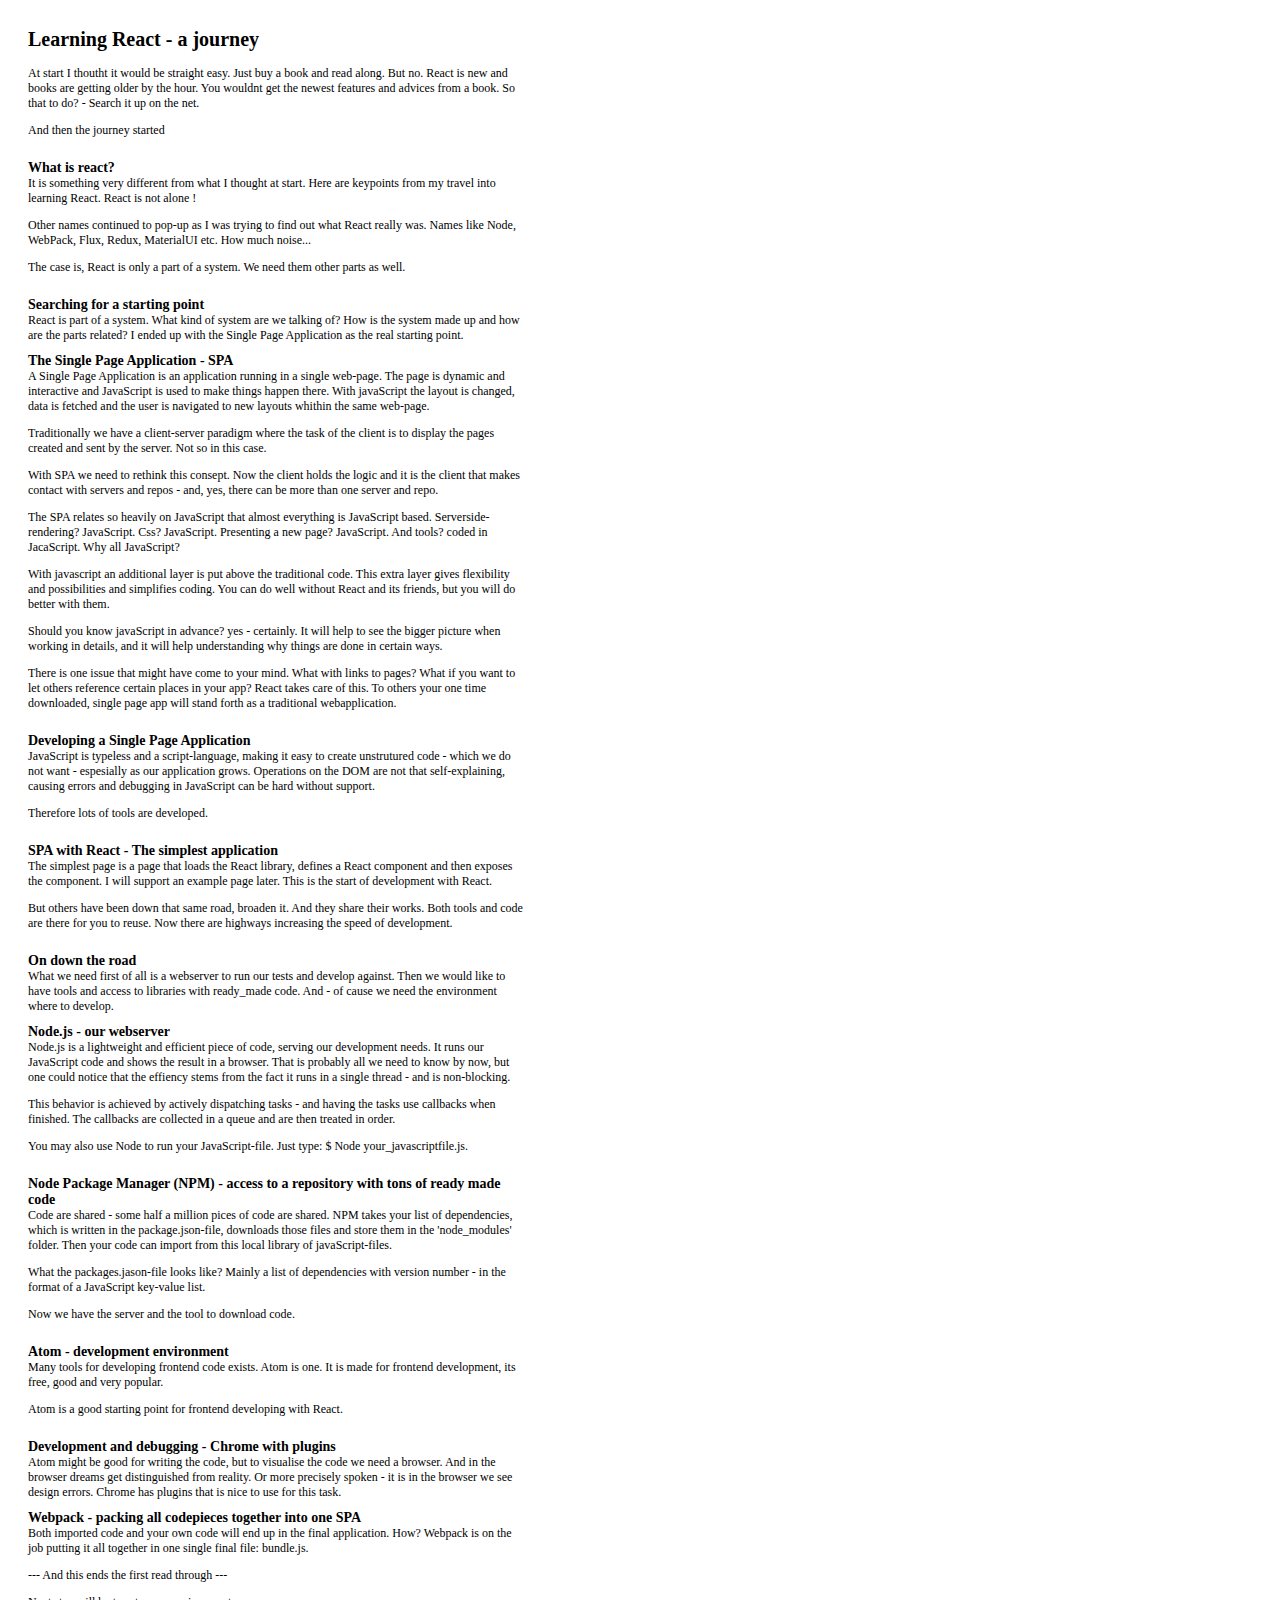
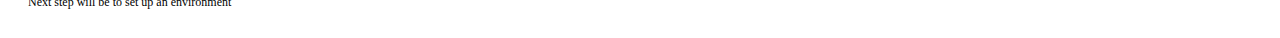
==== index.html @ 0d594d48 "Update index.html" ====
<html>
  <head>
    <link rel="stylesheet" href="site.css">
  </head>
  <body>
<div class="header">Learning React - a journey</div>

At start I thoutht it would be straight easy. Just buy a book and read along. But no. React is new and books are getting older by the hour. You wouldnt get the newest features and advices from a book. So that to do? - Search it up on the net.
<p/>
And then the journey started
<div class="title">What is react?</div>

It is something very different from what I thought at start. Here are keypoints from my travel into learning React.
React is not alone !
<p/>
Other names continued to pop-up as I was trying to find out what React really was. Names like Node, WebPack, Flux, Redux, MaterialUI etc. How much noise...
<p/>
The case is, React is only a part of a system. We need them other parts as well.
<div class="title">Searching for a starting point</div>

React is part of a system. What kind of system are we talking of? How is the system made up and how are the parts related? I ended up with the Single Page Application as the real starting point.
<div class="title">The Single Page Application - SPA</div>

A Single Page Application is an application running in a single web-page. 
    The page is dynamic and interactive and JavaScript is used to make things happen there. 
    With javaScript the layout is changed, data is fetched and the user is navigated to new layouts whithin the same web-page.
<p/>
Traditionally we have a client-server paradigm where the task of the client is to display the pages created and sent by the server. Not so in this case.
<p/>
With SPA we need to rethink this consept. Now the client holds the logic and it is the client that makes contact with servers and repos - and, yes, there can be more than one server and repo.
<p/>
The SPA relates so heavily on JavaScript that almost everything is JavaScript based. Serverside-rendering? JavaScript. Css? JavaScript. Presenting a new page? JavaScript. And tools? coded in JacaScript. Why all JavaScript?
<p/>
With javascript an additional layer is put above the traditional code. This extra layer gives flexibility and possibilities and simplifies coding. You can do well without React and its friends, but you will do better with them.
<p/>
Should you know javaScript in advance? yes - certainly. It will help to see the bigger picture when working in details, and it will help understanding why things are done in certain ways.
<p/>
There is one issue that might have come to your mind. What with links to pages? What if you want to let others reference certain places in your app? React takes care of this. To others your one time downloaded, single page app will stand forth as a traditional webapplication.
<div class="title">Developing a Single Page Application</div>

JavaScript is typeless and a script-language, making it easy to create unstrutured code - which we do not want - espesially as our application grows. Operations on the DOM are not that self-explaining, causing errors and debugging in JavaScript can be hard without support.
<p/>
Therefore lots of tools are developed.
    
<div class="title">SPA with React - The simplest application</div>
The simplest page is a page that loads the React library, defines a React component and then exposes the component. 
    I will support an example page later. This is the start of development with React.
<p/>
But others have been down that same road, broaden it. And they share their works. 
    Both tools and code are there for you to reuse. Now there are highways increasing the speed of development.
  
<div class="title">On down the road</div>
What we need first of all is a webserver to run our tests and develop against. 
    Then we would like to have tools and access to libraries with ready_made code. 
    And - of cause we need the environment where to develop.

<div class="title">Node.js - our webserver</div>
Node.js is a lightweight and efficient piece of code, serving our development needs. 
    It runs our JavaScript code and shows the result in a browser. That is probably all we need to know by now, 
    but one could notice that the effiency stems from the fact it runs in a single thread - and is non-blocking. 
    <p/>
    This behavior is achieved by actively dispatching tasks - and having the tasks use callbacks when finished. 
    The callbacks are collected in a queue and are then treated in order. 
    <p/>
    You may also use Node to run your JavaScript-file. Just type: $ Node your_javascriptfile.js.

<div class="title">Node Package Manager (NPM) - access to a repository with tons of ready made code</div>
Code are shared - some half a million pices of code are shared. 
    NPM takes your list of dependencies, which is written in the package.json-file, downloads those files and store them in the 'node_modules' folder. Then your code can import from this local library of javaScript-files.
<p/>
What the packages.jason-file looks like? Mainly a list of dependencies with version number - in the format of a JavaScript key-value list.
<p/>
Now we have the server and the tool to download code.

<div class="title">Atom - development environment</div>
Many tools for developing frontend code exists. Atom is one. It is made for frontend development, its free, good and very popular.
<p/>
Atom is a good starting point for frontend developing with React.
    
<div class="title">Development and debugging - Chrome with plugins</div>
Atom might be good for writing the code, but to visualise the code we need a browser. 
    And in the browser dreams get distinguished from reality. 
    Or more precisely spoken - it is in the browser we see design errors. Chrome has plugins that is nice to use for this task.

<div class="title">Webpack - packing all codepieces together into one SPA</div>
Both imported code and your own code will end up in the final application. How? Webpack is on the job putting it all together in one single final file: bundle.js.
<p/>
--- And this ends the first read through ---
<p/>
Next step will be to set up an environment
---- site.css ----
body {
  padding: 20px;
  font-family: "verdana";
  font-size: 12px;
  width: 500px;
}
.header{
  padding-bottom: 15px;
  font-size: 20px;
  font-weight:bold;
}

.title{
  padding-top: 10px;
  font-size: 14px;
  font-weight:bold;
}
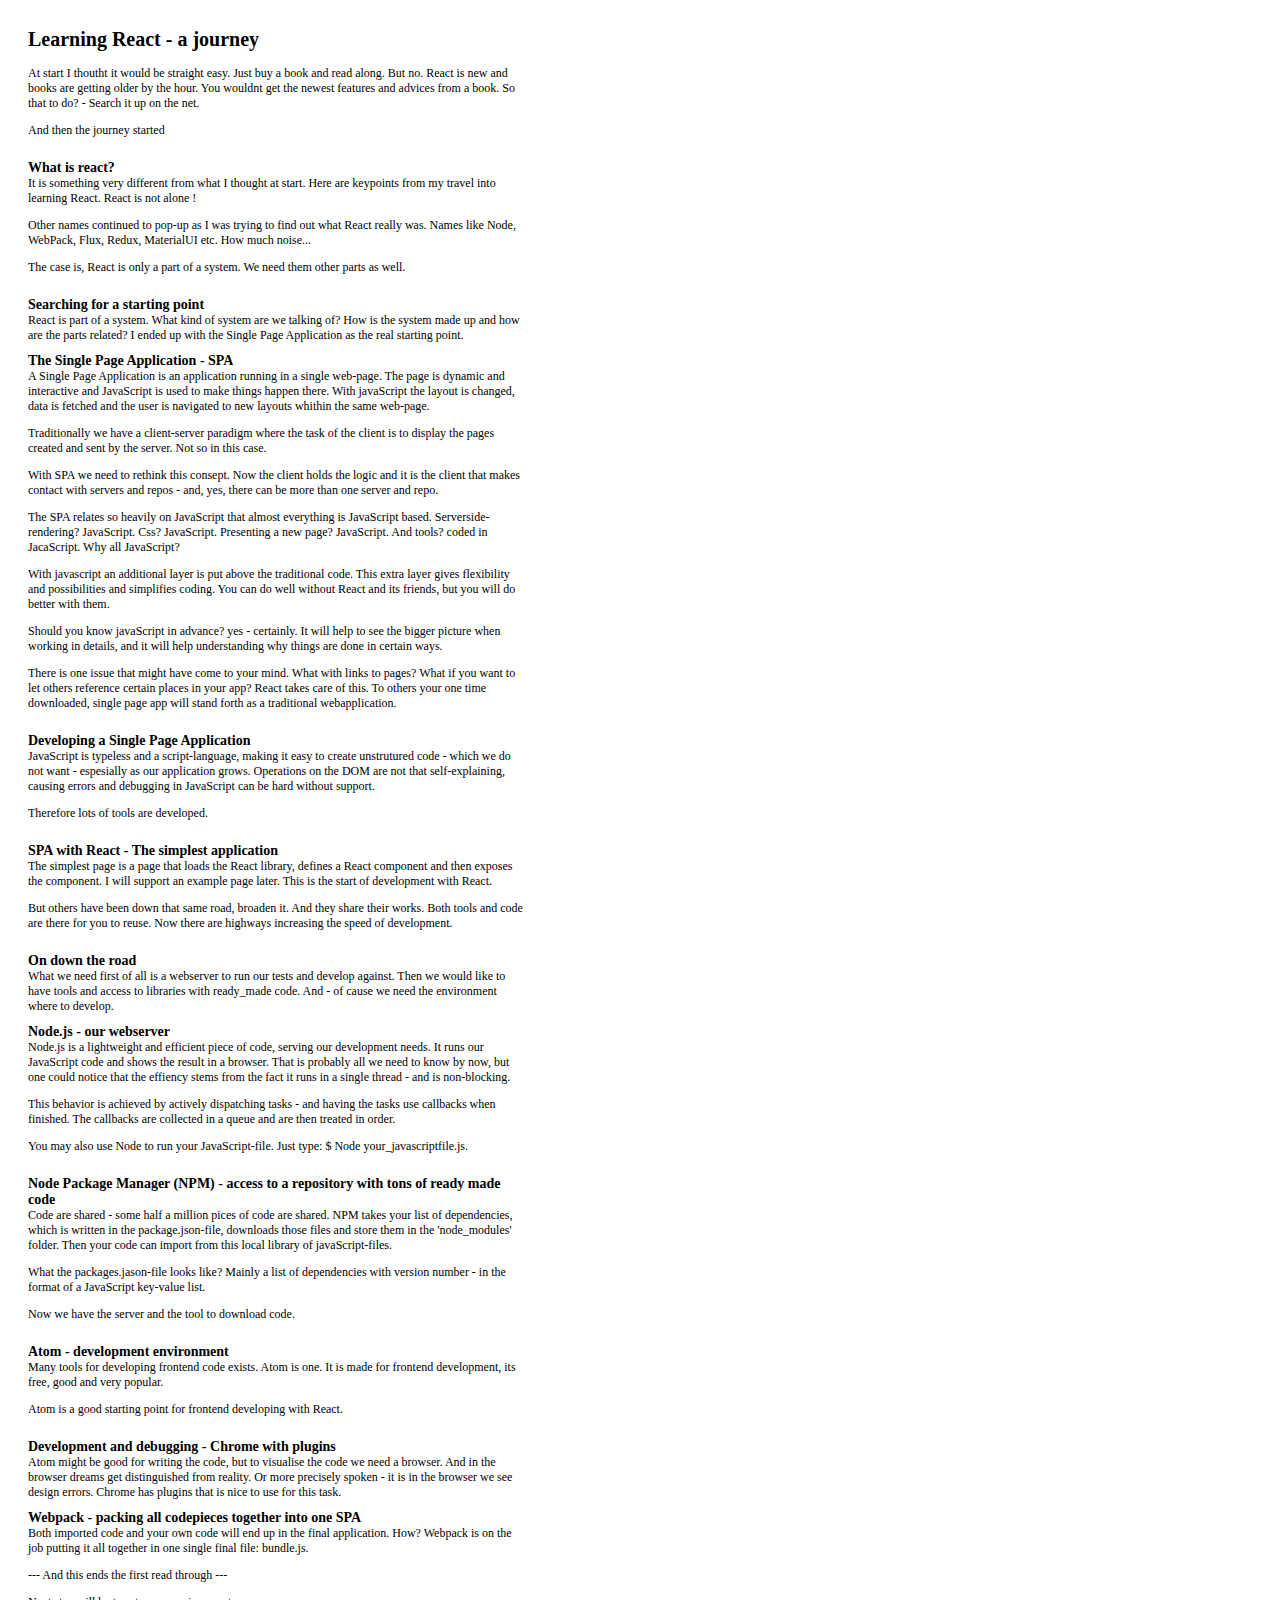
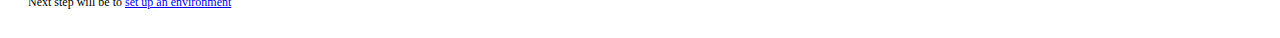
==== commit 91cadc99: "Update index.html" ====
--- a/index.html
+++ b/index.html
@@ -87,4 +87,4 @@
 <p/>
 --- And this ends the first read through ---
 <p/>
-Next step will be to set up an environment 
+Next step will be to <a href="P2_setup.html">set up an environment </a>
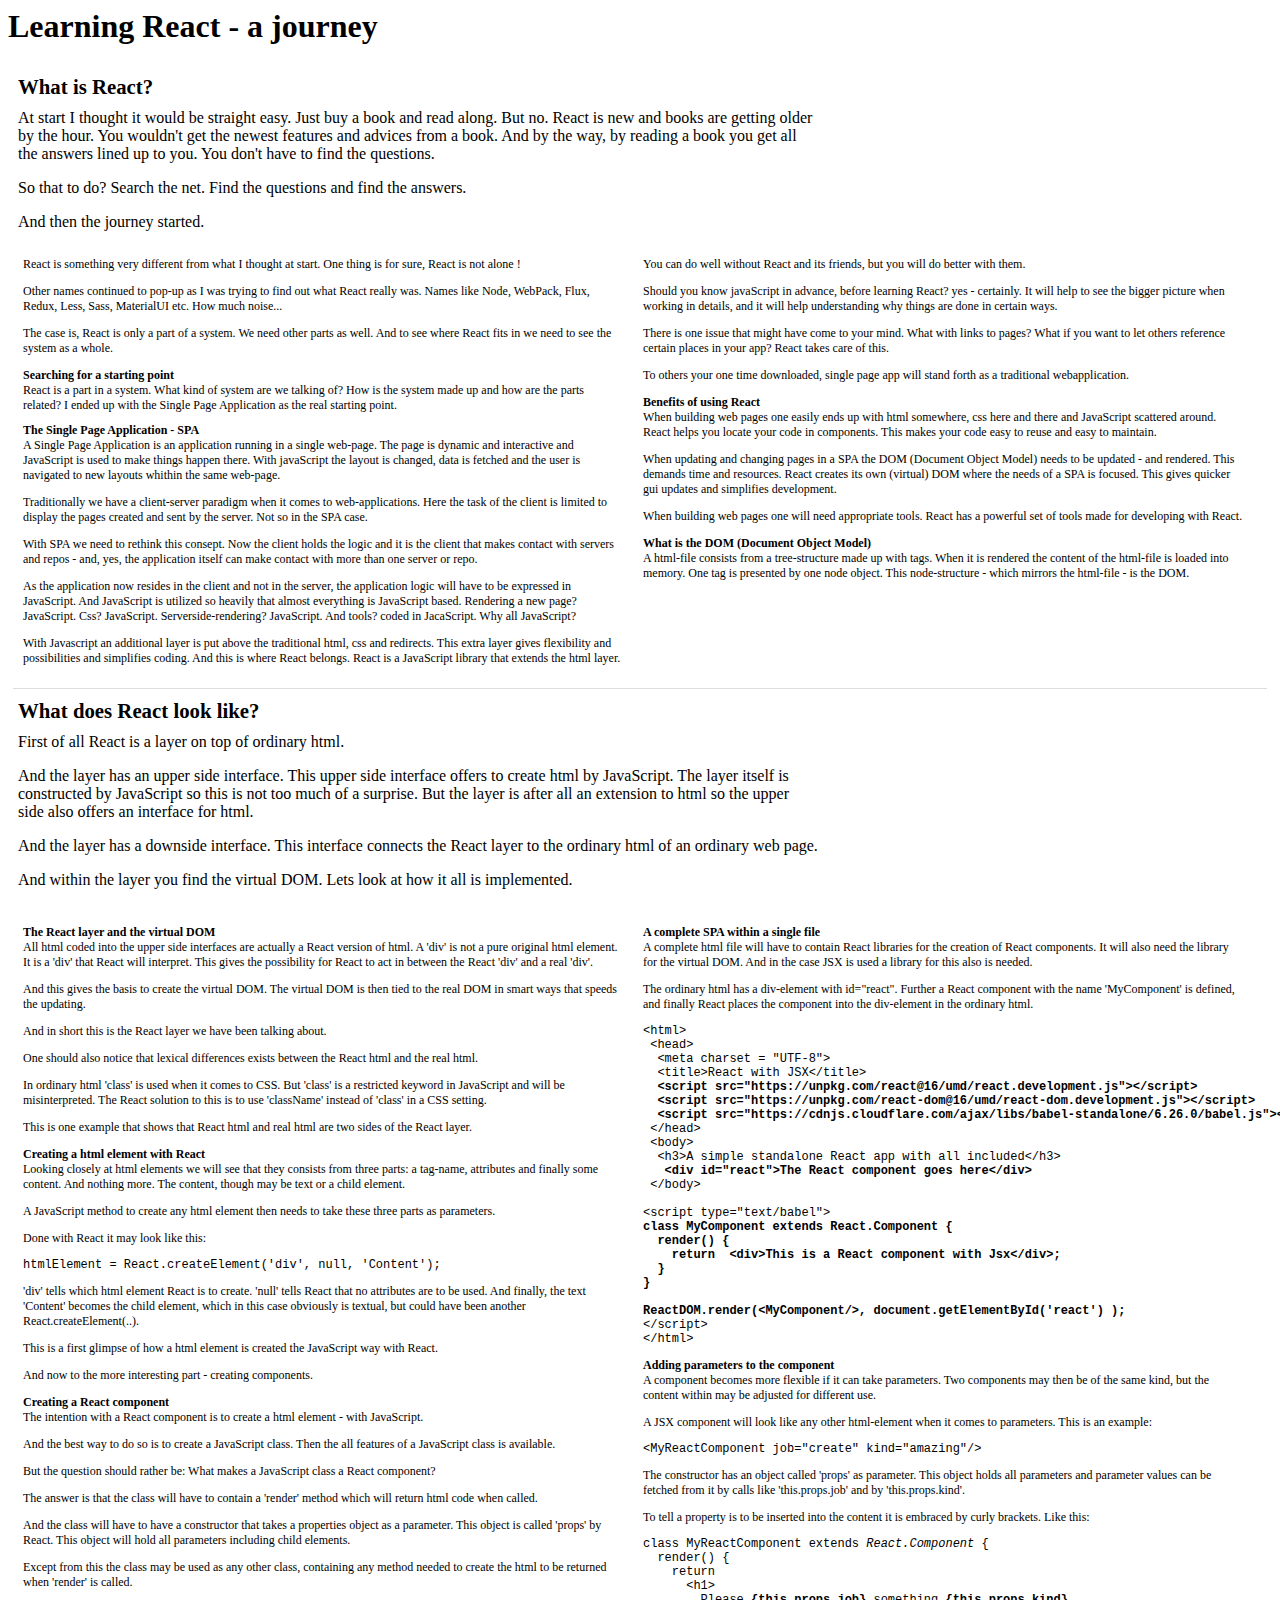
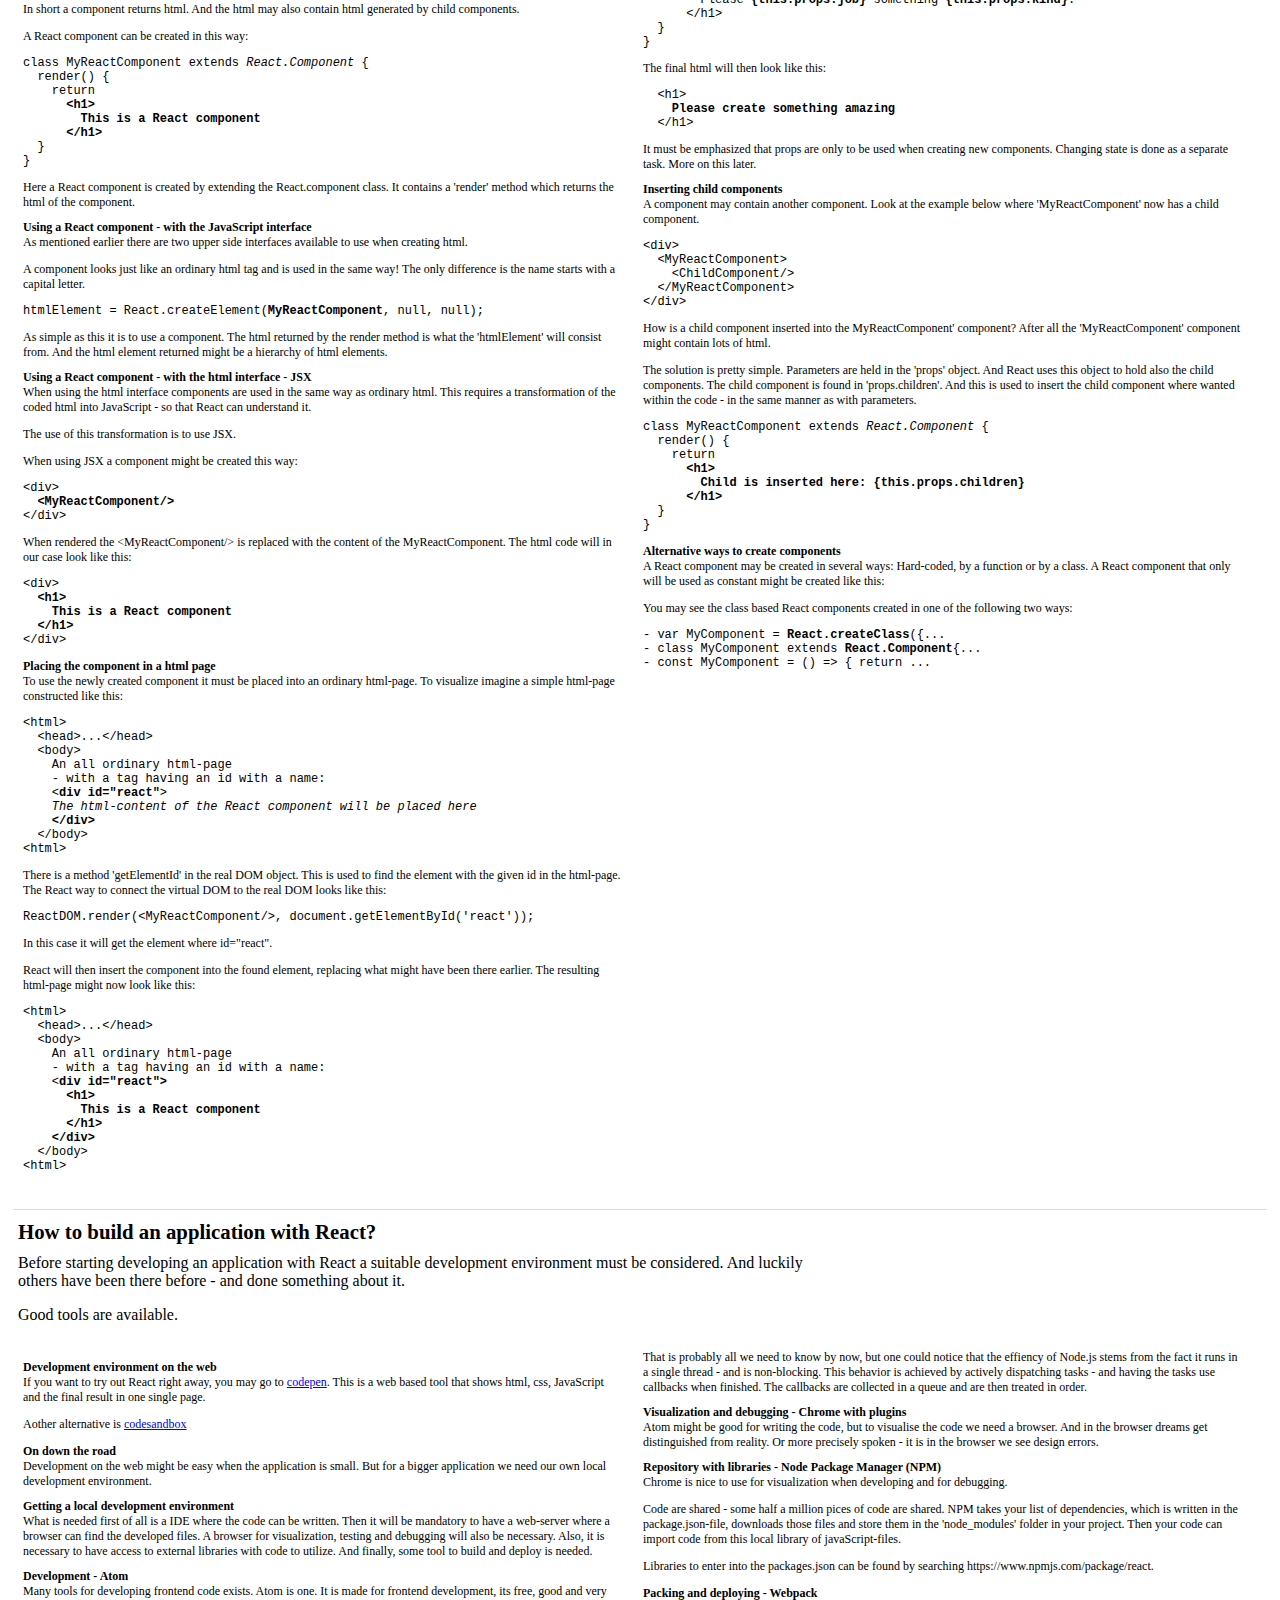
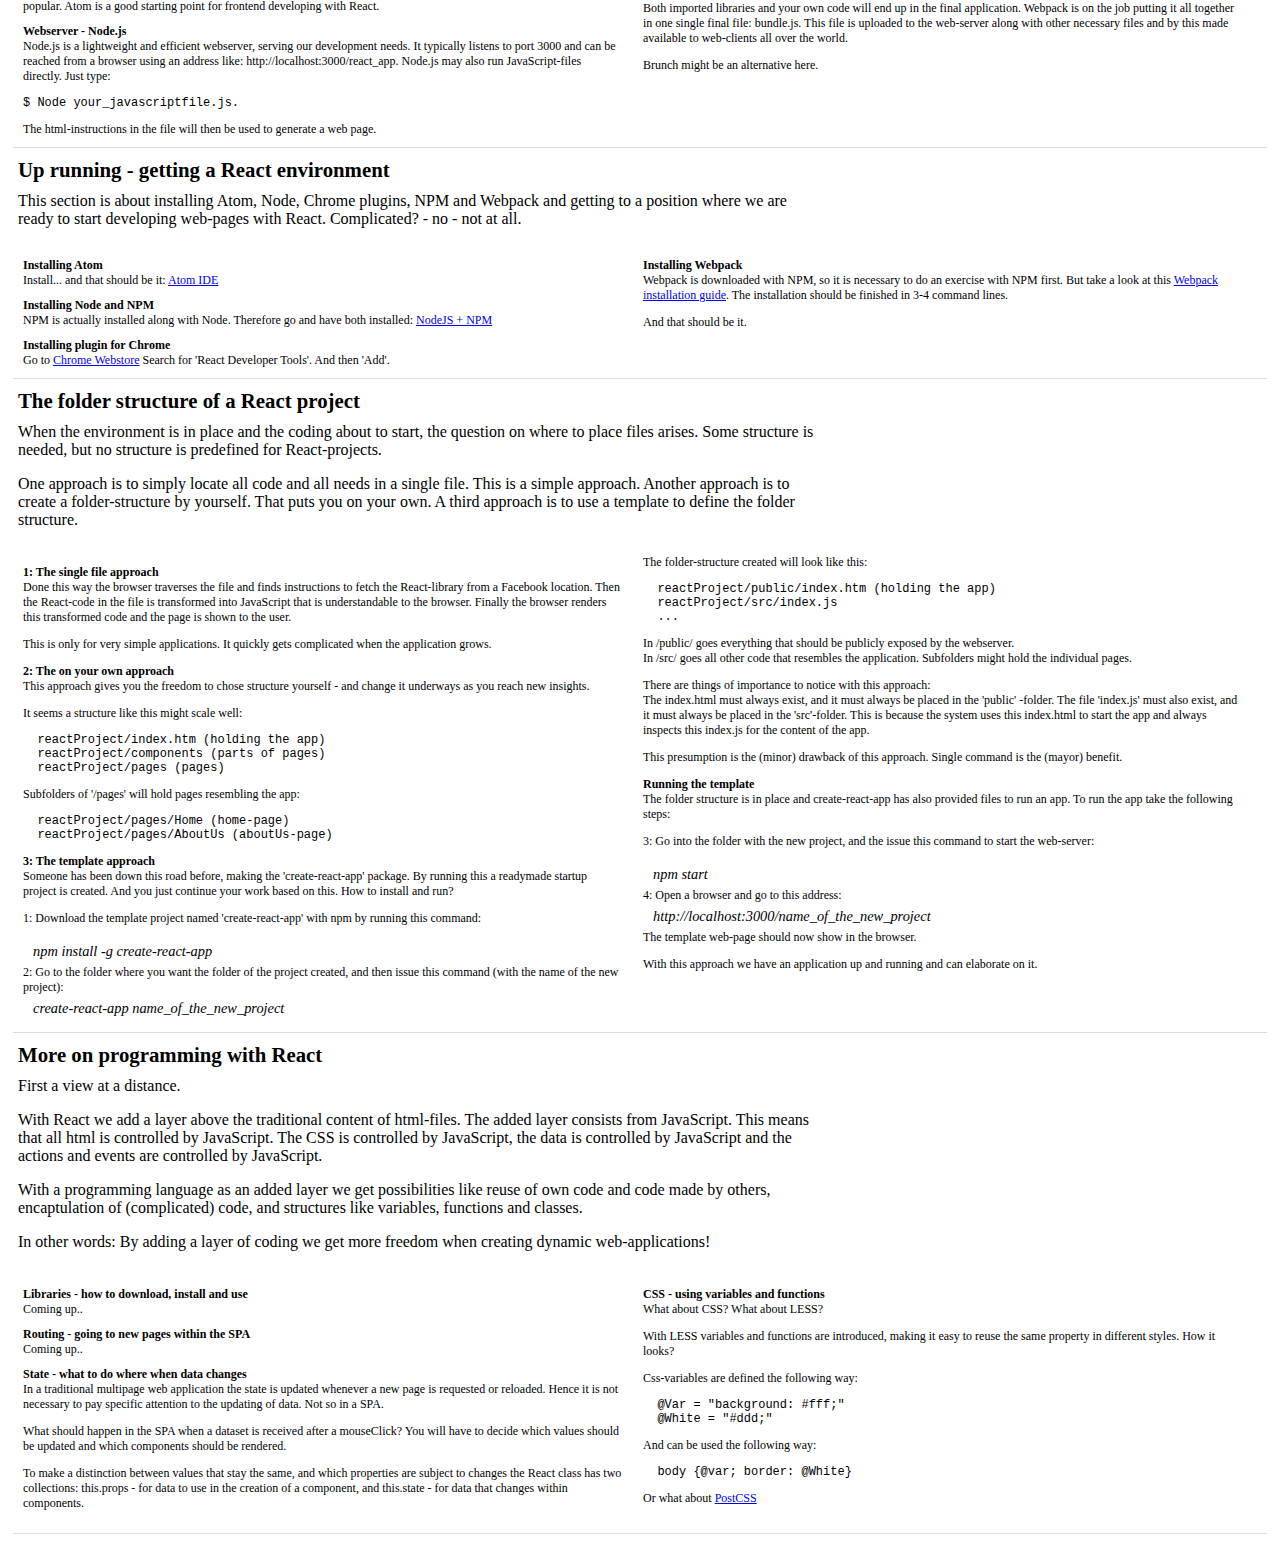
==== commit 8548ab16: "Update index.html" ====
--- a/index.html
+++ b/index.html
@@ -1,90 +1,665 @@
 <html>
-  <head>
-    <link rel="stylesheet" href="site.css">
-  </head>
-  <body>
-<div class="header">Learning React - a journey</div>
-
-At start I thoutht it would be straight easy. Just buy a book and read along. But no. React is new and books are getting older by the hour. You wouldnt get the newest features and advices from a book. So that to do? - Search it up on the net.
+<head>
+<style>
+.side{
+	display: flex;
+	flex-direction: column;
+	font-family: "Verdana";
+}
+.side-tittel{
+	font-size:2em;
+	font-family: "Lucida Sans";
+	margin-bottom:20px;
+	font-weight:bold;
+}
+.side-innhold{	
+}
+.artikkel{
+}
+.artikkel-tittel{
+	font-size:1.3em;
+	font-weight:bold;
+	margin:10px;
+}
+.artikkel-ingress{
+	font-size:1em;
+	margin:10px;
+	margin-right:40px;
+	min-width:400px;
+	max-width:800px;
+}
+.artikkel-innhold{
+	display: flex; 
+	flex-direction: row;
+	margin:5px;
+	border-bottom: 1px solid #ddd;
+}
+.artikkel-spalte{
+	width:50%;
+	min-width:400px;
+	max-width:600px;	
+	margin:10px;
+	font-size:12px;;
+}
+.title{
+	margin-top:10px;
+	font-weight:bold;
+	font-size:1em;
+}
+.command{
+	padding: 5px;
+	padding-left:10px;
+	font-style: italic;
+	font-size:1.2em;
+	xxborder: 1px solid red;
+}
+</style>
+</head>
+
+<body>
+
+<div class="side">
+	<div class="side-tittel">Learning React - a journey</div>	
+	<div class="side-innhold">	
+		<div class= "artikkel">		
+<div class="artikkel-tittel">What is React?</div>
+<div class="artikkel-ingress">
+At start I thought it would be straight easy. Just buy a book and read along. But no. 
+React is new and books are getting older by the hour. You wouldn't get the newest features and advices from a book. 
+And by the way, by reading a book you get all the answers lined up to you. You don't have to find the questions.
 <p/>
-And then the journey started
-<div class="title">What is react?</div>
-
-It is something very different from what I thought at start. Here are keypoints from my travel into learning React.
-React is not alone !
+So that to do? Search the net. Find the questions and find the answers.
 <p/>
-Other names continued to pop-up as I was trying to find out what React really was. Names like Node, WebPack, Flux, Redux, MaterialUI etc. How much noise...
+And then the journey started.		
+</div>
+<div class="artikkel-innhold">
+
+<div class="artikkel-spalte">
+	React is something very different from what I thought at start. One thing is for sure, React is not alone !
+	<p/>
+	Other names continued to pop-up as I was trying to find out what React really was. 
+	Names like Node, WebPack, Flux, Redux, Less, Sass, MaterialUI etc. How much noise...
+	<p/>
+	The case is, React is only a part of a system. We need other parts as well. 
+	And to see where React fits in we need to see the system as a whole.
+	
+	<div class="title">Searching for a starting point</div>
+	React is a part in a system. What kind of system are we talking of? How is the system made up and how are the parts related? 
+	I ended up with the Single Page Application as the real starting point.
+	
+	<div class="title">The Single Page Application - SPA</div>
+	A Single Page Application is an application running in a single web-page. 
+	The page is dynamic and interactive and JavaScript is used to make things happen there. 
+	With javaScript the layout is changed, data is fetched and the user is navigated to new layouts whithin the same web-page.
+	<p/>
+	Traditionally we have a client-server paradigm when it comes to web-applications. 
+	Here the task of the client is limited to display the pages created and sent by the server. 
+	Not so in the SPA case.
+	<p/>
+	With SPA we need to rethink this consept. 
+	Now the client holds the logic and it is the client that makes contact with servers and repos - and, yes, 
+	the application itself can make contact with more than one server or repo.
+	<p/>
+	As the application now resides in the client and not in the server, 
+	the application logic will have to be expressed in JavaScript.
+	And JavaScript is utilized so heavily that almost everything is JavaScript based. 
+	Rendering a new page? JavaScript. Css? JavaScript. Serverside-rendering? JavaScript. And tools? coded in JacaScript.
+	Why all JavaScript?
+	<p/>
+	With Javascript an additional layer is put above the traditional html, css and redirects. 
+	This extra layer gives flexibility and possibilities and simplifies coding. 
+	And this is where React belongs. React is a JavaScript library that extends the html layer. 	
+</div>
+<div class="artikkel-spalte">
+	You can do well without React and its friends, but you will do better with them.
+	<p/>
+	Should you know javaScript in advance, before learning React? yes - certainly. 
+	It will help to see the bigger picture when working in details, and it will help understanding why things are done in certain ways.
+	<p/>
+	There is one issue that might have come to your mind. What with links to pages? 
+	What if you want to let others reference certain places in your app? React takes care of this. 
+	<p/>
+	To others your one time downloaded, single page app will stand forth as a traditional webapplication.
+	
+	<div class="title">Benefits of using React</div>
+	When building web pages one easily ends up with html somewhere, css here and there and JavaScript scattered around. 
+	React helps you locate your code in components. This makes your code easy to reuse and easy to maintain.
+	<p/>
+	When updating and changing pages in a SPA the DOM (Document Object Model) needs to be updated - and rendered. This demands time and resources.
+	React creates its own (virtual) DOM where the needs of a SPA is focused. This gives quicker gui updates and simplifies development.
+	<p/>
+	When building web pages one will need appropriate tools. 
+	React has a powerful set of tools made for developing with React.
+	
+	<div class="title">What is the DOM (Document Object Model)</div>
+	A html-file consists from a tree-structure made up with tags. When it is rendered the content of the html-file is loaded into memory. 
+	One tag is presented by one node object.
+	This node-structure - which mirrors the html-file - is the DOM.
+</div>	
+</div>	
+
+<div class= "artikkel">		
+	<div class="artikkel-tittel">What does React look like?</div>
+	<div class="artikkel-ingress">
+	First of all React is a layer on top of ordinary html. 	
+	<p/>
+	And the layer has an upper side interface. This upper side interface offers to create html by JavaScript. 
+	The layer itself is constructed by JavaScript so this is not too much of a surprise.
+	But the layer is after all an extension to html so the upper side also offers an interface 
+	for html.
+	<p/>	
+	And the layer has a downside interface. This interface connects the React layer to the ordinary html of an ordinary web page.
+	<p/>
+	And within the layer you find the virtual DOM. Lets look at how it all is implemented.
+	</div>
+	<div class="artikkel-innhold">
+	
+	<div class="artikkel-spalte">
+
+	<div class="title">The React layer and the virtual DOM</div>
+	All html coded into the upper side interfaces are actually a React version of html. 
+	A 'div' is not a pure original html element. It is a 'div' that React will interpret.
+	This gives the possibility for React to act in between the React 'div' and a real 'div'.
+	<p/>
+	And this gives the basis to create the virtual DOM. 
+	The virtual DOM is then tied to the real DOM in smart ways that speeds the updating. 
+	<p/>
+	And in short this is the React layer we have been talking about.
+	<p/>
+	One should also notice that lexical differences exists between the React html and the real html.
+	<p/>
+	In ordinary html 'class' is used when it comes to CSS. 
+	But 'class' is a restricted keyword in JavaScript and will be misinterpreted.
+	The React solution to this is to use 'className' instead of 'class' in a CSS setting. 
+	<p/>
+	This is one example that shows that React html and real html are two sides of the React layer.
+	
+	<div class="title">Creating a html element with React</div>
+	Looking closely at html elements we will see that they consists from three parts:
+	a tag-name, attributes and finally some content. And nothing more.
+	The content, though may be text or a child element.
+	<p/>
+	A JavaScript method to create any html element then needs to take these three parts as parameters.	
+	<p/>
+	Done with React it may look like this:
+<pre>
+htmlElement = React.createElement('div', null, 'Content');
+</pre>	
+	'div' tells which html element React is to create. 
+	'null' tells React that no attributes are to be used.
+	And finally, the text 'Content' becomes the child element, which in this case obviously is textual, 
+	but could have been another React.createElement(..).
+	<p/>
+	This is a first glimpse of how a html element is created the JavaScript way with React.
+	<p/>
+	And now to the more interesting part - creating components.	
+	
+	<div class="title">Creating a React component</div>
+	The intention with a React component is to create a html element - with JavaScript. 
+	<p/>
+	And the best way to do so is to create a JavaScript class. 
+	Then the all features of a JavaScript class is available.
+	<p/>
+	But the question should rather be: What makes a JavaScript class a React component?
+	<p/>
+	The answer is that the class will have to contain a 'render' method which will return html code when called.
+	<p/>
+	And the class will have to have a constructor that takes a  properties object as a parameter. 
+	This object is called 'props' by React. 
+	This object will hold all parameters including child elements.
+	<p/>
+	Except from this the class may be used as any other class, 
+	containing any method needed to create the html to be returned when 'render' is called. 	
+	<p/>
+	In short a component returns html. 
+	And the html may also contain html generated by child components.
+	<p/>
+	A React component can be created in this way:
+	<pre>
+class MyReactComponent extends <i>React.Component</i> {
+  render() {
+    return<b>
+      &lt;h1&gt;
+        This is a React component
+      &lt;/h1&gt;</b>
+  }
+}</pre>
+	Here a React component is created by extending the React.component class.
+	It contains a 'render' method which returns the html of the component. 
+	
+	<div class="title">Using a React component - with the JavaScript interface</div>
+	As mentioned earlier there are two upper side interfaces available to use when creating html.
+	<p/>
+	A component looks just like an ordinary html tag and is used in the same way!
+	The only difference is the name  starts with a capital letter.
+	<p/>
+<pre>
+htmlElement = React.createElement(<b>MyReactComponent</b>, null, null);
+</pre>
+	As simple as this it is to use a component. 
+	The html returned by the render method is what the 'htmlElement' will consist from.
+	And the html element returned might be a hierarchy of html elements.
+
+	<div class="title">Using a React component - with the html interface - JSX</div>	
+	When using the html interface components are used in the same way as ordinary html.
+	This requires a transformation of the coded html into JavaScript - so that React can understand it.
+	<p/>
+	The use of this transformation is to use JSX.
+	<p/>
+	When using JSX a component might be created this way:
+<pre>
+&lt;div&gt;
+  <b>&lt;MyReactComponent/&gt;</b>
+&lt;/div&gt;
+</pre>
+When rendered the &lt;MyReactComponent/&gt; is replaced with the content of the MyReactComponent.
+The html code will in our case look like this:
+
+<pre>
+&lt;div&gt; <b>  
+  &lt;h1&gt;
+    This is a React component
+  &lt;/h1&gt;</b>
+&lt;/div&gt;  
+</pre>
+
+	<div class="title">Placing the component in a html page</div>	
+	To use the newly created component it must be placed into an ordinary html-page. 
+	To visualize imagine a simple html-page constructed like this:
+<pre>
+&lt;html&gt;
+  &lt;head&gt;...&lt;/head&gt;
+  &lt;body&gt;
+    An all ordinary html-page 
+    - with a tag having an id with a name:
+    &lt;<b>div id="react"</b>&gt;<i>
+    The html-content of the React component will be placed here</i>
+    <b>&lt;/div&gt;</b>
+  &lt;/body&gt;
+&lt;html&gt;
+</pre>
+	There is a method 'getElementId' in the real DOM object. 
+	This is used to find the element with the given id in the html-page. 
+	The React way to connect the virtual DOM to the real DOM looks like this:
+<pre>
+ReactDOM.render(&lt;MyReactComponent/&gt;, document.getElementById('react'));
+</pre>				
+	In this case it will get the element where id="react".
+	<p/>
+	React will then insert the component into the found element, 
+	replacing what might have been there earlier.
+
+	The resulting html-page might now look like this:
+		<pre>
+&lt;html&gt;
+  &lt;head&gt;...&lt;/head&gt;
+  &lt;body&gt;
+    An all ordinary html-page 
+    - with a tag having an id with a name:
+    &lt;<b>div id="react"&gt;
+      &lt;h1&gt;
+        This is a React component
+      &lt;/h1&gt;
+    &lt;/div&gt;</b>
+  &lt;/body&gt;
+&lt;html&gt;
+	</pre>	
+	
+	</div>	
+	<div class="artikkel-spalte">
+	<div class="title">A complete SPA within a single file</div>
+	A complete html file will have to contain React libraries for the creation of React components.
+	It will also need the library for the virtual DOM. 
+	And in the case JSX is used a library for this also is needed.
+	<p/>
+	The ordinary html has a div-element with id="react". 
+	Further a React component with the name 'MyComponent' is defined, 
+	and finally React places the component into the div-element in the ordinary html. 
+	<p/>
+<pre>&lt;html&gt;
+ &lt;head&gt;
+  &lt;meta charset = "UTF-8"&gt;
+  &lt;title&gt;React with JSX&lt;/title&gt;<b>
+  &lt;script src="https://unpkg.com/react@16/umd/react.development.js">&lt;/script&gt;
+  &lt;script src="https://unpkg.com/react-dom@16/umd/react-dom.development.js"&gt;&lt;/script&gt;
+  &lt;script src="https://cdnjs.cloudflare.com/ajax/libs/babel-standalone/6.26.0/babel.js"&gt;&lt;/script&gt;</b>
+ &lt;/head&gt;
+ &lt;body&gt;
+  &lt;h3&gt;A simple standalone React app with all included&lt;/h3&gt;
+   <b>&lt;div id="react"&gt;The React component goes here&lt;/div&gt;</b>
+ &lt;/body&gt;
+
+&lt;script type="text/babel"&gt;
+<b>class MyComponent extends React.Component {
+  render() {
+    return  &lt;div&gt;This is a React component with Jsx&lt;/div&gt;;
+  }
+}</b>
+<b>
+ReactDOM.render(&lt;MyComponent/&gt;, document.getElementById('react') );</b>
+&lt;/script&gt;
+&lt;/html&gt;
+</pre>	
+
+	<div class="title">Adding parameters to the component</div>
+	A component becomes more flexible if it can take parameters. 
+	Two components may then be of the same kind, 
+	but the content within may be adjusted for different use.
+	<p/>
+	A JSX component will look like any other html-element when it comes to parameters.
+	This is an example:
+<pre>
+&lt;MyReactComponent job="create" kind="amazing"/&gt;
+</pre>	
+	<p/>
+	The constructor has an object called 'props' as parameter.
+	This object holds all parameters and parameter values can be fetched from it by calls like 
+	'this.props.job' and by 'this.props.kind'.
+	<p/>
+	To tell a property is to be inserted into the content it is embraced by curly brackets.
+	Like this:
+<pre>
+class MyReactComponent extends <i>React.Component</i> {
+  render() {
+    return
+      &lt;h1&gt;
+        Please <b>{this.props.job}</b> something <b>{this.props.kind}</b>. 
+      &lt;/h1&gt;
+  }
+}</pre>
+	The final html will then look like this:
+<pre>
+  &lt;h1&gt;
+    <b>Please create something amazing</b> 
+  &lt;/h1&gt; 
+</pre>	
+	It must be emphasized that props are only to be used when creating new components.
+	Changing state is done as a separate task. More on this later.
+	
+	<div class="title">Inserting child components</div>
+	A component may contain another component. Look at the example below where 
+	'MyReactComponent' now has a child component.
+<pre>
+&lt;div&gt;
+  &lt;MyReactComponent&gt;
+    &lt;ChildComponent/&gt;    
+  &lt;/MyReactComponent&gt;
+&lt;/div&gt;
+</pre>	
+	How is a child component inserted into the MyReactComponent' component? 
+	After all the 'MyReactComponent' component might contain lots of html.
+	<p/>
+	The solution is pretty simple. Parameters are held in the 'props' object. 
+	And React uses this object to hold also the child components. 
+	The child component is found in 'props.children'. 
+	And this is used to insert the child component where wanted within the code
+	- in the same manner as with parameters.
+<pre>
+class MyReactComponent extends <i>React.Component</i> {
+  render() {
+    return<b>
+      &lt;h1&gt;
+        Child is inserted here: {this.props.children}
+      &lt;/h1&gt;</b>
+  }
+}</pre>
+	
+		
+	<div class="title">Alternative ways to create components</div>
+	A React component may be created in several ways: Hard-coded, by a function or by a class.
+	A React component that only will be used as constant might be created like this:
+	<p/>
+	You may see the class based React components created in one of the following two ways:
+<pre>
+- var MyComponent = <b>React.createClass</b>({...
+- class MyComponent extends <b>React.Component</b>{...
+- const MyComponent = () => { return ...
+</pre>	
+	</div>		
+</div>	
+</div>	
+<div class= "artikkel">		
+	<div class="artikkel-tittel">How to build an application with React?</div>
+	<div class="artikkel-ingress">
+	Before starting developing an application with React a suitable development environment must be considered. 
+	And luckily others have been there before - and done something about it.
+	<p/>
+	Good tools are available.
+	</div>
+
+	<div class="artikkel-innhold">
+	<div class="artikkel-spalte">			
+	<div class="title">Development environment on the web</div>
+	If you want to try out React right away, you may go to <a href="https://codepen.io/gaearon/pen/KgQpJd">codepen</a>. 
+	This is a web based tool that shows html, css, JavaScript and the final result in one single page.
+	<p/>	
+	Aother alternative is <a href="https://codesandbox.io/s/38q436q71q" target="_blank" >codesandbox</a> 
+
+	<div class="title">On down the road</div>
+	Development on the web might be easy when the application is small. 
+	But for a bigger application we need our own local development environment.
+	
+	<div class="title">Getting a local development environment</div>
+	What is needed first of all is a IDE where the code can be written.
+	Then it will be mandatory to have a web-server where a browser can find the developed files.
+	A browser for visualization, testing and debugging will also be necessary.
+	Also, it is necessary to have access to external libraries with code to utilize. 
+	And finally, some tool to build and deploy is needed.
+
+	<div class="title">Development - Atom</div>
+	Many tools for developing frontend code exists. Atom is one. 
+	It is made for frontend development, its free, good and very popular.
+	
+	Atom is a good starting point for frontend developing with React.
+
+	<div class="title">Webserver - Node.js</div>
+	Node.js is a lightweight and efficient webserver, serving our development needs. 
+	It typically listens to port 3000 and can be reached from a browser using an address like: http://localhost:3000/react_app. 		
+	Node.js may also run JavaScript-files directly. Just type: 
+<pre>
+$ Node your_javascriptfile.js.
+</pre>
+	The html-instructions in the file will then be used to generate a web page.
+</div>
+<div class="artikkel-spalte">
+	That is probably all we need to know by now, 
+	but one could notice that the effiency of Node.js stems from the fact it runs in a single thread - and is non-blocking. 
+	This behavior is achieved by actively dispatching tasks - and having the tasks use callbacks when finished. 
+	The callbacks are collected in a queue and are then treated in order. 
+
+	<div class="title">Visualization and debugging - Chrome with plugins</div>
+	Atom might be good for writing the code, but to visualise the code we need a browser. 
+	And in the browser dreams get distinguished from reality. 
+	Or more precisely spoken - it is in the browser we see design errors. 
+
+	<div class="title">Repository with libraries - Node Package Manager (NPM)</div>
+	Chrome is nice to use for visualization when developing and for debugging.
+	<p/>			
+	Code are shared - some half a million pices of code are shared. 
+	NPM takes your list of dependencies, which is written in the package.json-file, 
+	downloads those files and store them in the 'node_modules' folder in your project. 
+	Then your code can import code from this local library of javaScript-files.
+	<p/>
+	Libraries to enter into the packages.json can be found by searching https://www.npmjs.com/package/react.
+
+	<div class="title">Packing and deploying - Webpack</div>
+	Both imported libraries and your own code will end up in the final application. 
+	Webpack is on the job putting it all together in one single final file: bundle.js.
+	This file is uploaded to the web-server along with other necessary files and 
+	by this made available to web-clients all over the world.
+<p/>	
+	Brunch might be an alternative here. 
+	
+	</div>	
+</div>
+<div class= "artikkel">		
+	<div class="artikkel-tittel">Up running - getting a React environment</div>
+	<div class="artikkel-ingress">
+	This section is about installing Atom, Node, Chrome plugins, NPM and Webpack and getting to a position where we are ready to
+    start developing web-pages with React. Complicated? - no - not at all. 
+	</div>
+	<div class="artikkel-innhold">
+	<div class="artikkel-spalte">	
+
+	<div class="title">Installing Atom</div>
+    Install... and that should be it: <a href= "https://atom.io/" target="_blank">Atom IDE</a>
+	
+    <div class="title">Installing Node and NPM</div>
+    NPM is actually installed along with Node. Therefore go and have both installed: 
+    <a href= "https://nodejs.org/en/" target="_blank"> NodeJS + NPM</a>
+   
+    <div class="title">Installing plugin for Chrome</div>
+    Go to <a href= "https://chrome.google.com/webstore/category/extensions" target="_blank">Chrome Webstore</a>  
+    Search for 'React Developer Tools'. And then 'Add'.	
+	</div>	
+	
+	<div class="artikkel-spalte">			
+    <div class="title">Installing Webpack</div>
+    Webpack is downloaded with NPM, so it is necessary to do an exercise with NPM first.
+	But take a look at this <a href="https://webpack.js.org/guides/installation/">Webpack installation guide</a>. 
+	The installation should be finished in 3-4 command lines.
+	<p/> 
+	And that should be it.
+	</div>	
+</div>	
+</div>	
+<div class= "artikkel">		
+	<div class="artikkel-tittel">The folder structure of a React project</div>
+	<div class="artikkel-ingress">
+	When the environment is in place and the coding about to start, the question on where to place files arises. 
+	Some structure is needed, but no structure is predefined for React-projects.
+	<p/>
+	One approach is to simply locate all code and all needs in a single file. This is a simple approach. 
+	Another approach is to create a folder-structure by yourself. That puts you on your own.
+	A third approach is to use a template to define the folder structure. 
+	</div>
+	<div class="artikkel-innhold">
+	<div class="artikkel-spalte">	
+	<div class="title">1: The single file approach</div>
+	Done this way the browser traverses the file and finds instructions to fetch the React-library from a Facebook location. 
+	Then the React-code in the file is transformed into JavaScript that is understandable to the browser. Finally the browser 
+	renders this transformed code and the page is shown to the user. 
+	<p/>
+	This is only for very simple applications. It quickly gets complicated when the application grows.
+	
+	<div class="title">2: The on your own approach</div>
+	This approach gives you the freedom to chose structure yourself - and change it underways as you reach new insights.
+	<p/>
+	It seems a structure like this might scale well:<br/>
+<pre>
+  reactProject/index.htm (holding the app)
+  reactProject/components (parts of pages)
+  reactProject/pages (pages)
+</pre>
+	Subfolders of '/pages' will hold pages resembling the app:
+<pre>
+  reactProject/pages/Home (home-page)
+  reactProject/pages/AboutUs (aboutUs-page)
+</pre>
+
+	<div class="title">3: The template approach</div>
+	Someone has been down this road before, making the 'create-react-app' package. By running this a readymade startup 
+	project is created. And you just continue your work based on this. How to install and run?
+	<p/>
+	1: Download the template project named 'create-react-app' with npm by running this command:
+	<div class="command">npm install -g create-react-app</div>
+	2: Go to the folder where you want the folder of the project created, and then issue this command (with the name of the new project):<br/>
+	<div class="command">create-react-app name_of_the_new_project </div>
+</div>	
+<div class="artikkel-spalte">	
+	The folder-structure created will look like this:
+<pre>
+  reactProject/public/index.htm (holding the app)
+  reactProject/src/index.js	
+  ...
+</pre>
+	In /public/ goes everything that should be publicly exposed by the webserver. <br/>
+	In /src/ goes all other code that resembles the application. Subfolders might hold the individual pages.
 <p/>
-The case is, React is only a part of a system. We need them other parts as well.
-<div class="title">Searching for a starting point</div>
-
-React is part of a system. What kind of system are we talking of? How is the system made up and how are the parts related? I ended up with the Single Page Application as the real starting point.
-<div class="title">The Single Page Application - SPA</div>
-
-A Single Page Application is an application running in a single web-page. 
-    The page is dynamic and interactive and JavaScript is used to make things happen there. 
-    With javaScript the layout is changed, data is fetched and the user is navigated to new layouts whithin the same web-page.
-<p/>
-Traditionally we have a client-server paradigm where the task of the client is to display the pages created and sent by the server. Not so in this case.
-<p/>
-With SPA we need to rethink this consept. Now the client holds the logic and it is the client that makes contact with servers and repos - and, yes, there can be more than one server and repo.
-<p/>
-The SPA relates so heavily on JavaScript that almost everything is JavaScript based. Serverside-rendering? JavaScript. Css? JavaScript. Presenting a new page? JavaScript. And tools? coded in JacaScript. Why all JavaScript?
-<p/>
-With javascript an additional layer is put above the traditional code. This extra layer gives flexibility and possibilities and simplifies coding. You can do well without React and its friends, but you will do better with them.
-<p/>
-Should you know javaScript in advance? yes - certainly. It will help to see the bigger picture when working in details, and it will help understanding why things are done in certain ways.
-<p/>
-There is one issue that might have come to your mind. What with links to pages? What if you want to let others reference certain places in your app? React takes care of this. To others your one time downloaded, single page app will stand forth as a traditional webapplication.
-<div class="title">Developing a Single Page Application</div>
-
-JavaScript is typeless and a script-language, making it easy to create unstrutured code - which we do not want - espesially as our application grows. Operations on the DOM are not that self-explaining, causing errors and debugging in JavaScript can be hard without support.
-<p/>
-Therefore lots of tools are developed.
-    
-<div class="title">SPA with React - The simplest application</div>
-The simplest page is a page that loads the React library, defines a React component and then exposes the component. 
-    I will support an example page later. This is the start of development with React.
-<p/>
-But others have been down that same road, broaden it. And they share their works. 
-    Both tools and code are there for you to reuse. Now there are highways increasing the speed of development.
+	There are things of importance to notice with this approach: <br/>
+	The index.html must always exist, and it must always be placed in the 'public' -folder. 
+	The file 'index.js' must also exist, and it must always be placed in the 'src'-folder. 
+	This is because the system uses this index.html to start the app and always 
+	inspects this index.js for the content of the app. 
+	<p/>
+	This presumption is the (minor) drawback of this approach. Single command is the (mayor) benefit.
+
+	<div class="title">Running the template</div>
+	The folder structure is in place and create-react-app has also provided files to run an app.
+	To run the app take the following steps:
+	<p/>
+	3: Go into the folder with the new project, and the issue this command to start the web-server:
+	<div class="command">npm start</div>
+
+	4: Open a browser and go to this address:	
+	<div class="command">http://localhost:3000/name_of_the_new_project</div>
+
+	The template web-page should now show in the browser.
+	<p/>
+	With this approach we have an application up and running and can elaborate on it.
+</div>		
+
+</div>	
+</div>    
+<div class= "artikkel">		
+	<div class="artikkel-tittel">More on programming with React</div>
+	<div class="artikkel-ingress">
+	First a view at a distance. 
+	<p/>
+	With React we add a layer above the traditional content of html-files. The added layer consists from JavaScript. 
+	This means that all html is controlled by JavaScript. The CSS is controlled by JavaScript, the data is controlled by JavaScript
+	and the actions and events are controlled by JavaScript. 
+	<p/>
+	With a programming language as an added layer we get possibilities like reuse of own code and code made by others, encaptulation of (complicated) code, 
+	and structures like variables, functions and classes.
+	<p/>
+	In other words: By adding a layer of coding we get more freedom when creating dynamic web-applications!
+</div> 
+<div class="artikkel-innhold">
+<div class="artikkel-spalte">
+
+
+
+  <div class="title">Libraries - how to download, install and use</div>
+  Coming up..
   
-<div class="title">On down the road</div>
-What we need first of all is a webserver to run our tests and develop against. 
-    Then we would like to have tools and access to libraries with ready_made code. 
-    And - of cause we need the environment where to develop.
-
-<div class="title">Node.js - our webserver</div>
-Node.js is a lightweight and efficient piece of code, serving our development needs. 
-    It runs our JavaScript code and shows the result in a browser. That is probably all we need to know by now, 
-    but one could notice that the effiency stems from the fact it runs in a single thread - and is non-blocking. 
-    <p/>
-    This behavior is achieved by actively dispatching tasks - and having the tasks use callbacks when finished. 
-    The callbacks are collected in a queue and are then treated in order. 
-    <p/>
-    You may also use Node to run your JavaScript-file. Just type: $ Node your_javascriptfile.js.
-
-<div class="title">Node Package Manager (NPM) - access to a repository with tons of ready made code</div>
-Code are shared - some half a million pices of code are shared. 
-    NPM takes your list of dependencies, which is written in the package.json-file, downloads those files and store them in the 'node_modules' folder. Then your code can import from this local library of javaScript-files.
-<p/>
-What the packages.jason-file looks like? Mainly a list of dependencies with version number - in the format of a JavaScript key-value list.
-<p/>
-Now we have the server and the tool to download code.
-
-<div class="title">Atom - development environment</div>
-Many tools for developing frontend code exists. Atom is one. It is made for frontend development, its free, good and very popular.
-<p/>
-Atom is a good starting point for frontend developing with React.
-    
-<div class="title">Development and debugging - Chrome with plugins</div>
-Atom might be good for writing the code, but to visualise the code we need a browser. 
-    And in the browser dreams get distinguished from reality. 
-    Or more precisely spoken - it is in the browser we see design errors. Chrome has plugins that is nice to use for this task.
-
-<div class="title">Webpack - packing all codepieces together into one SPA</div>
-Both imported code and your own code will end up in the final application. How? Webpack is on the job putting it all together in one single final file: bundle.js.
-<p/>
---- And this ends the first read through ---
-<p/>
-Next step will be to <a href="P2_setup.html">set up an environment </a>
+  <div class="title">Routing - going to new pages within the SPA</div>
+  Coming up..
+  
+  <div class="title">State - what to do where when data changes</div>
+  In a traditional multipage web application the state is updated whenever a new page is requested or reloaded. 
+  Hence it is not necessary to pay specific attention to the updating of data. 
+  Not so in a SPA. 
+  <p/>
+  What should happen in the SPA when a dataset is received after a mouseClick? 
+  You will have to decide which values should be updated and which components should be rendered.
+  
+  <p/>
+  To make a distinction between values that stay the same, 
+  and which properties are subject to changes the React class has two collections: 
+  this.props - for data to use in the creation of a component, 
+  and this.state - for data that changes within components.
+</div>
+
+  <div class="artikkel-spalte">  
+  <div class="title">CSS - using variables and functions</div>
+  What about CSS? What about LESS?
+  <p/>
+  With LESS variables and functions are introduced, making it easy to reuse the same property in different 
+  styles. How it looks?
+  <p/>
+  Css-variables are defined the following way:
+<pre>
+  @Var = "background: #fff;"
+  @White = "#ddd;"
+</pre>  
+  And can be used the following way: 
+<pre>
+  body {@var; border: @White}
+</pre>  
+	<p/>
+	Or what about <a href="https://postcss.org/"> PostCSS</a>
+</div>
+</body>
+
+</html>
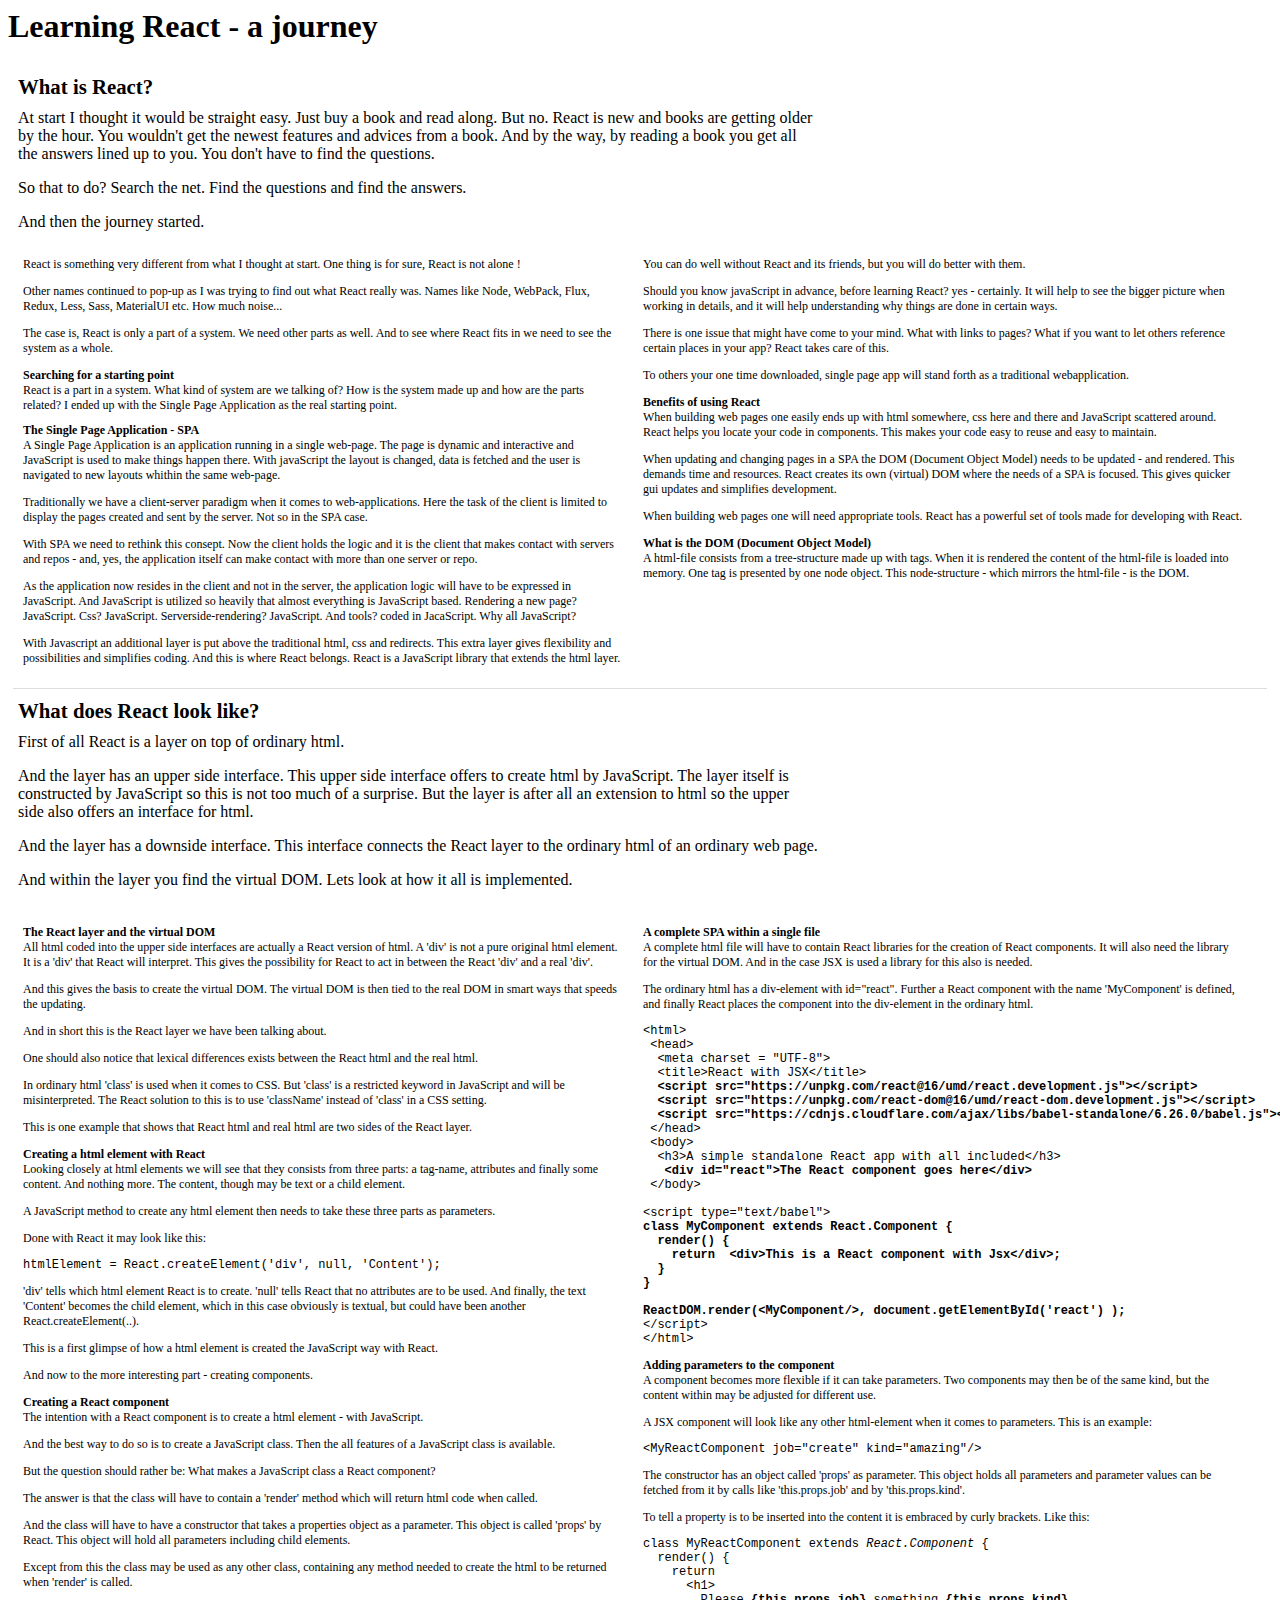
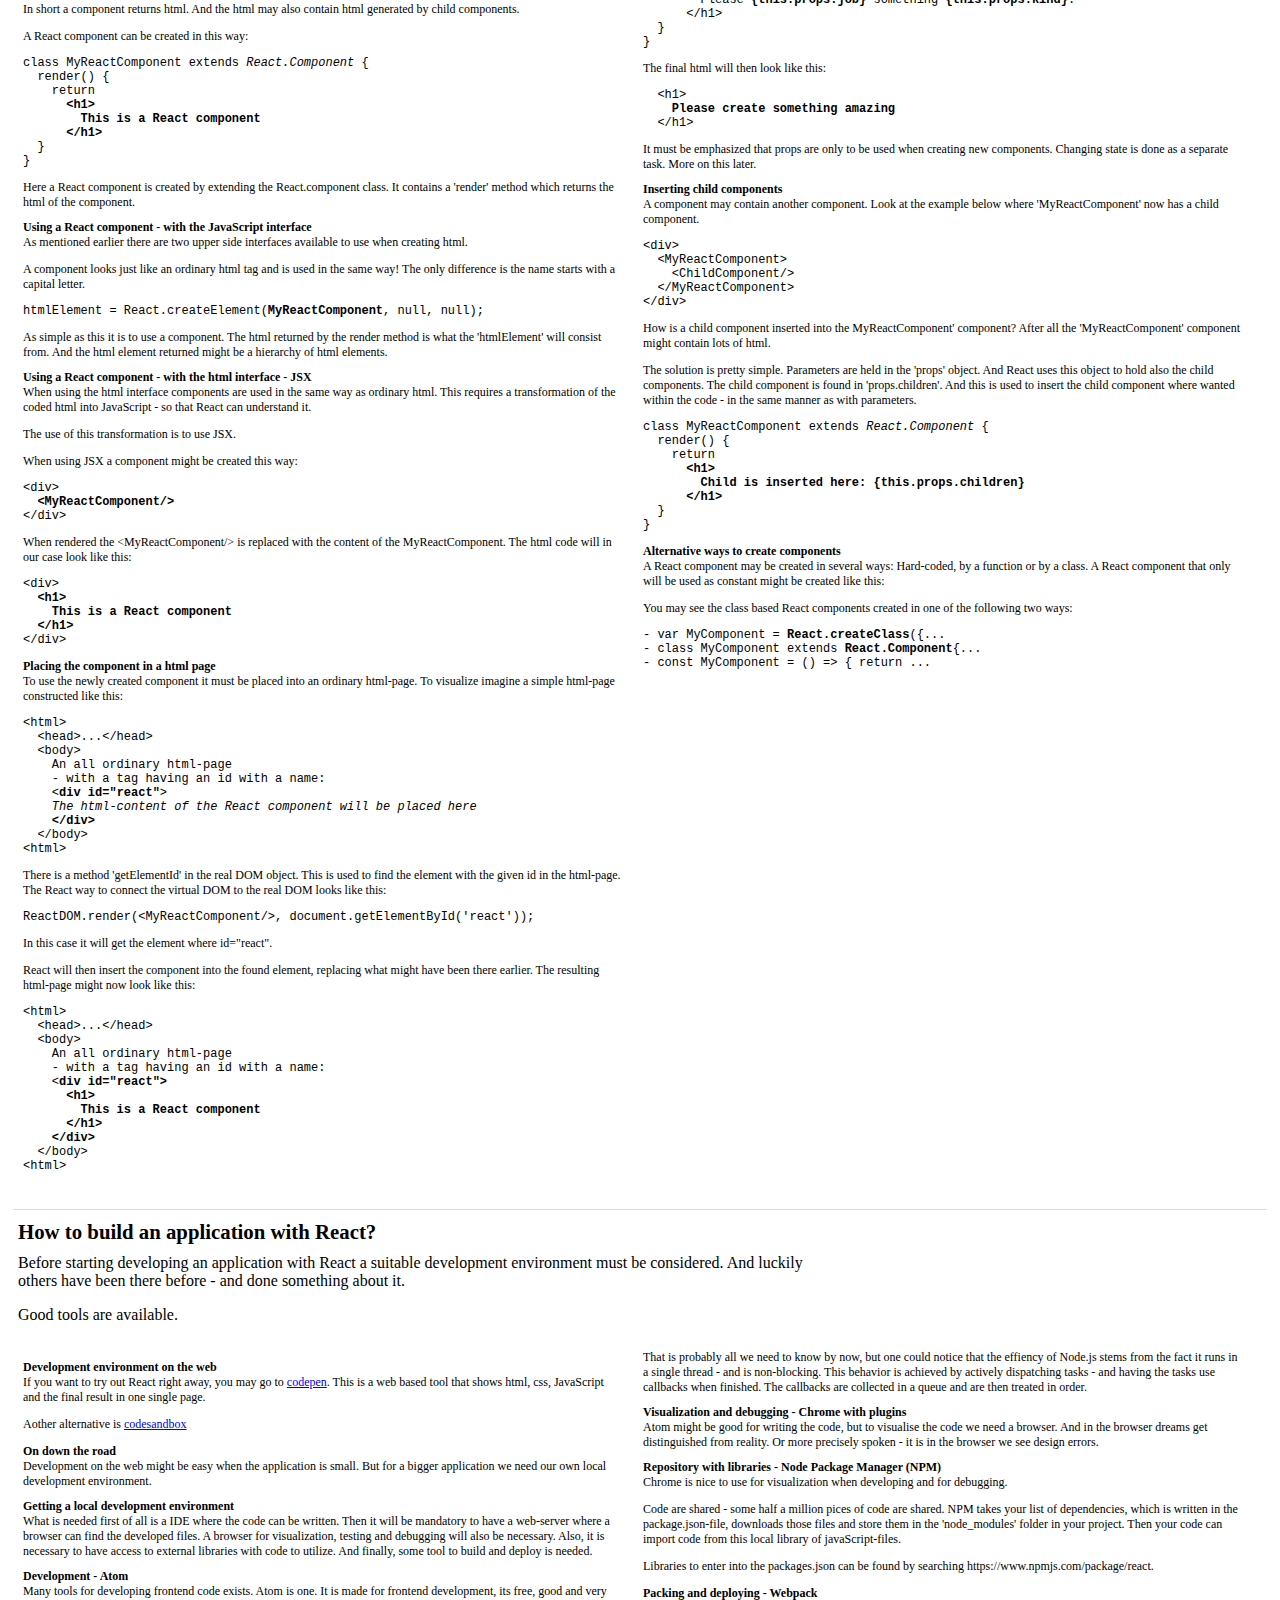
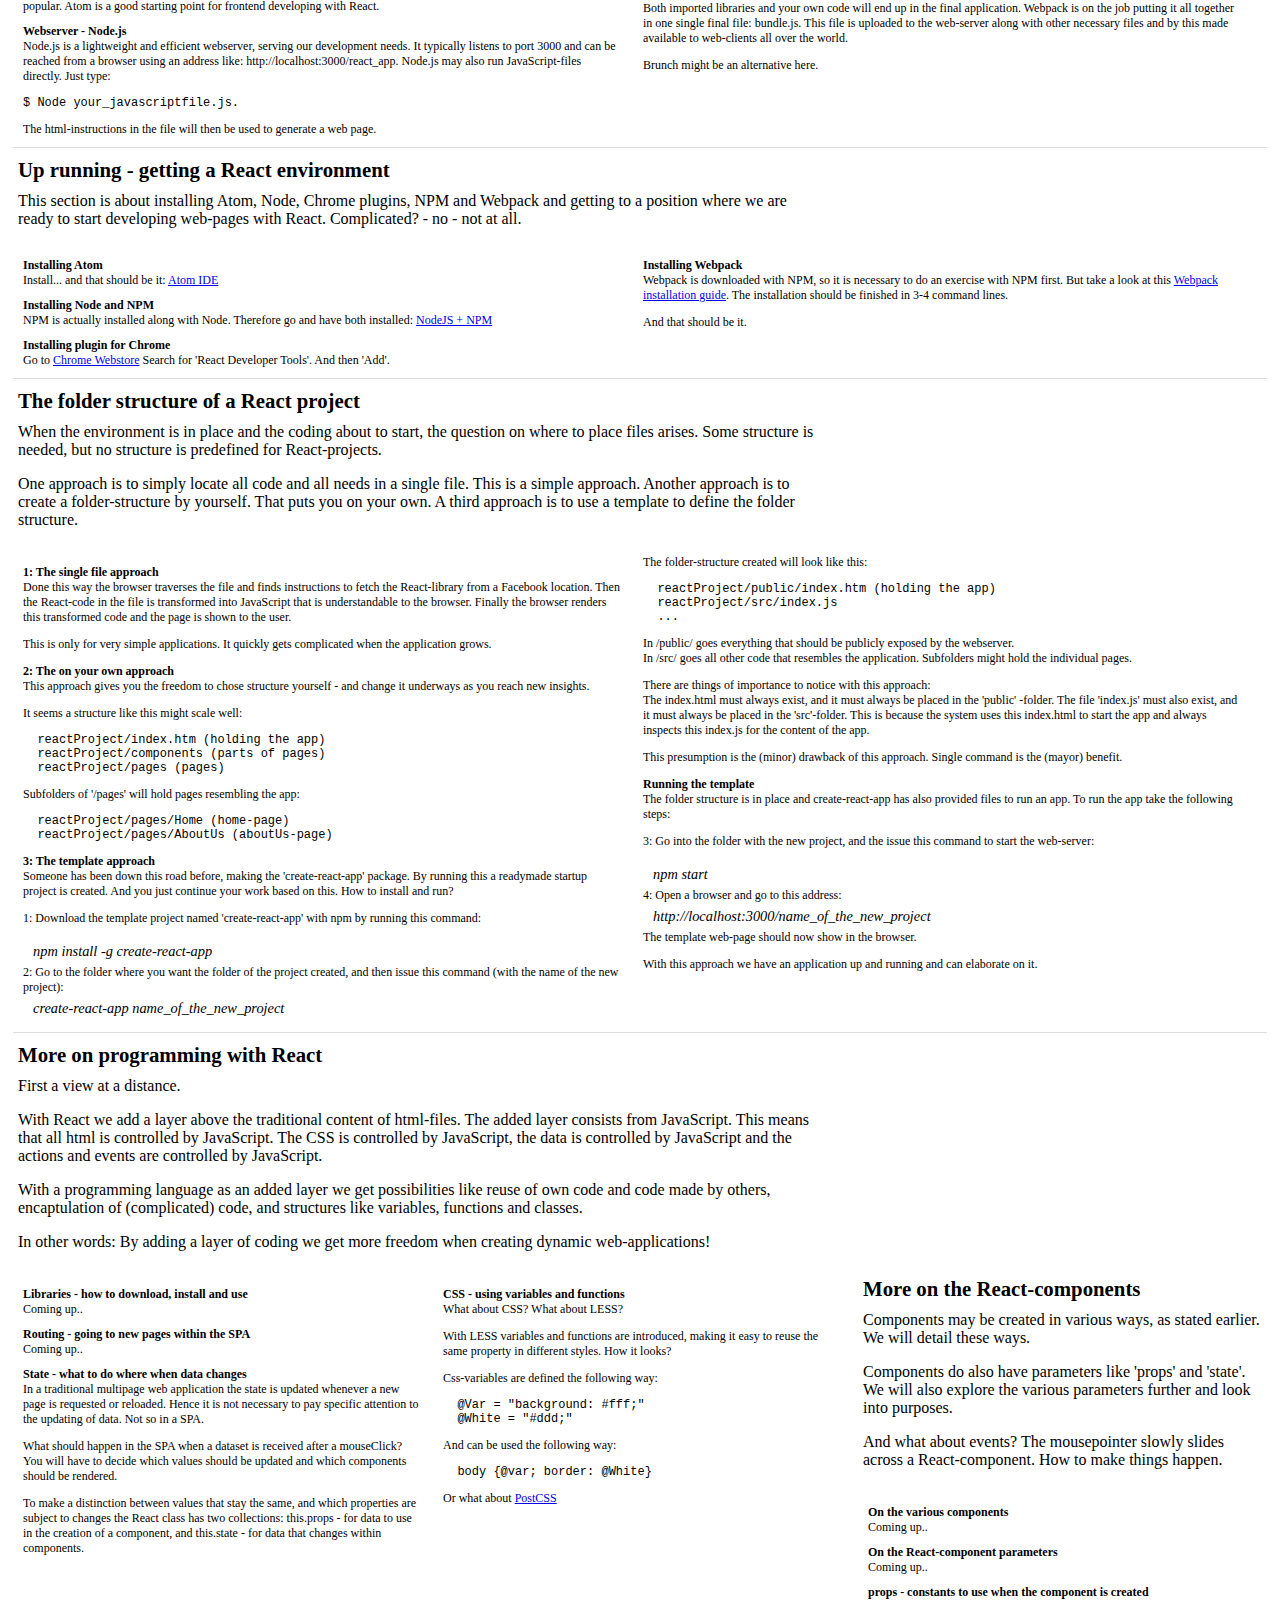
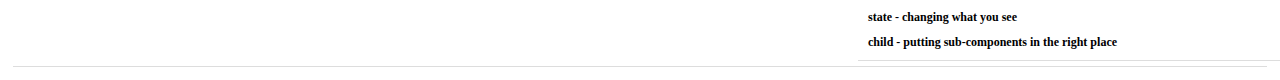
==== commit 0b6d1191: "Update index.html" ====
--- a/index.html
+++ b/index.html
@@ -617,9 +617,6 @@
 </div> 
 <div class="artikkel-innhold">
 <div class="artikkel-spalte">
-
-
-
   <div class="title">Libraries - how to download, install and use</div>
   Coming up..
   
@@ -660,6 +657,32 @@
 	<p/>
 	Or what about <a href="https://postcss.org/"> PostCSS</a>
 </div>
+	
+
+<div class= "artikkel">		
+	<div class="artikkel-tittel">More on the React-components</div>
+	<div class="artikkel-ingress">
+	Components may be created in various ways, as stated earlier. We will detail these ways. 
+	<p/>
+	Components do also have parameters like 'props' and 'state'. We will also explore the various parameters further and look into purposes.
+	<p/>
+	And what about events? The mousepointer slowly slides across a React-component. How to make things happen.
+	
+</div> 
+<div class="artikkel-innhold">
+<div class="artikkel-spalte">
+  <div class="title">On the various components</div>
+  Coming up..
+  
+  <div class="title">On the React-component parameters</div>
+  Coming up..
+  
+  <div class="title">props - constants to use when the component is created</div>	
+  <div class="title">state - changing what you see</div>
+  <div class="title">child - putting sub-components in the right place</div> 
+</div>
+	
+	
 </body>
 
 </html>
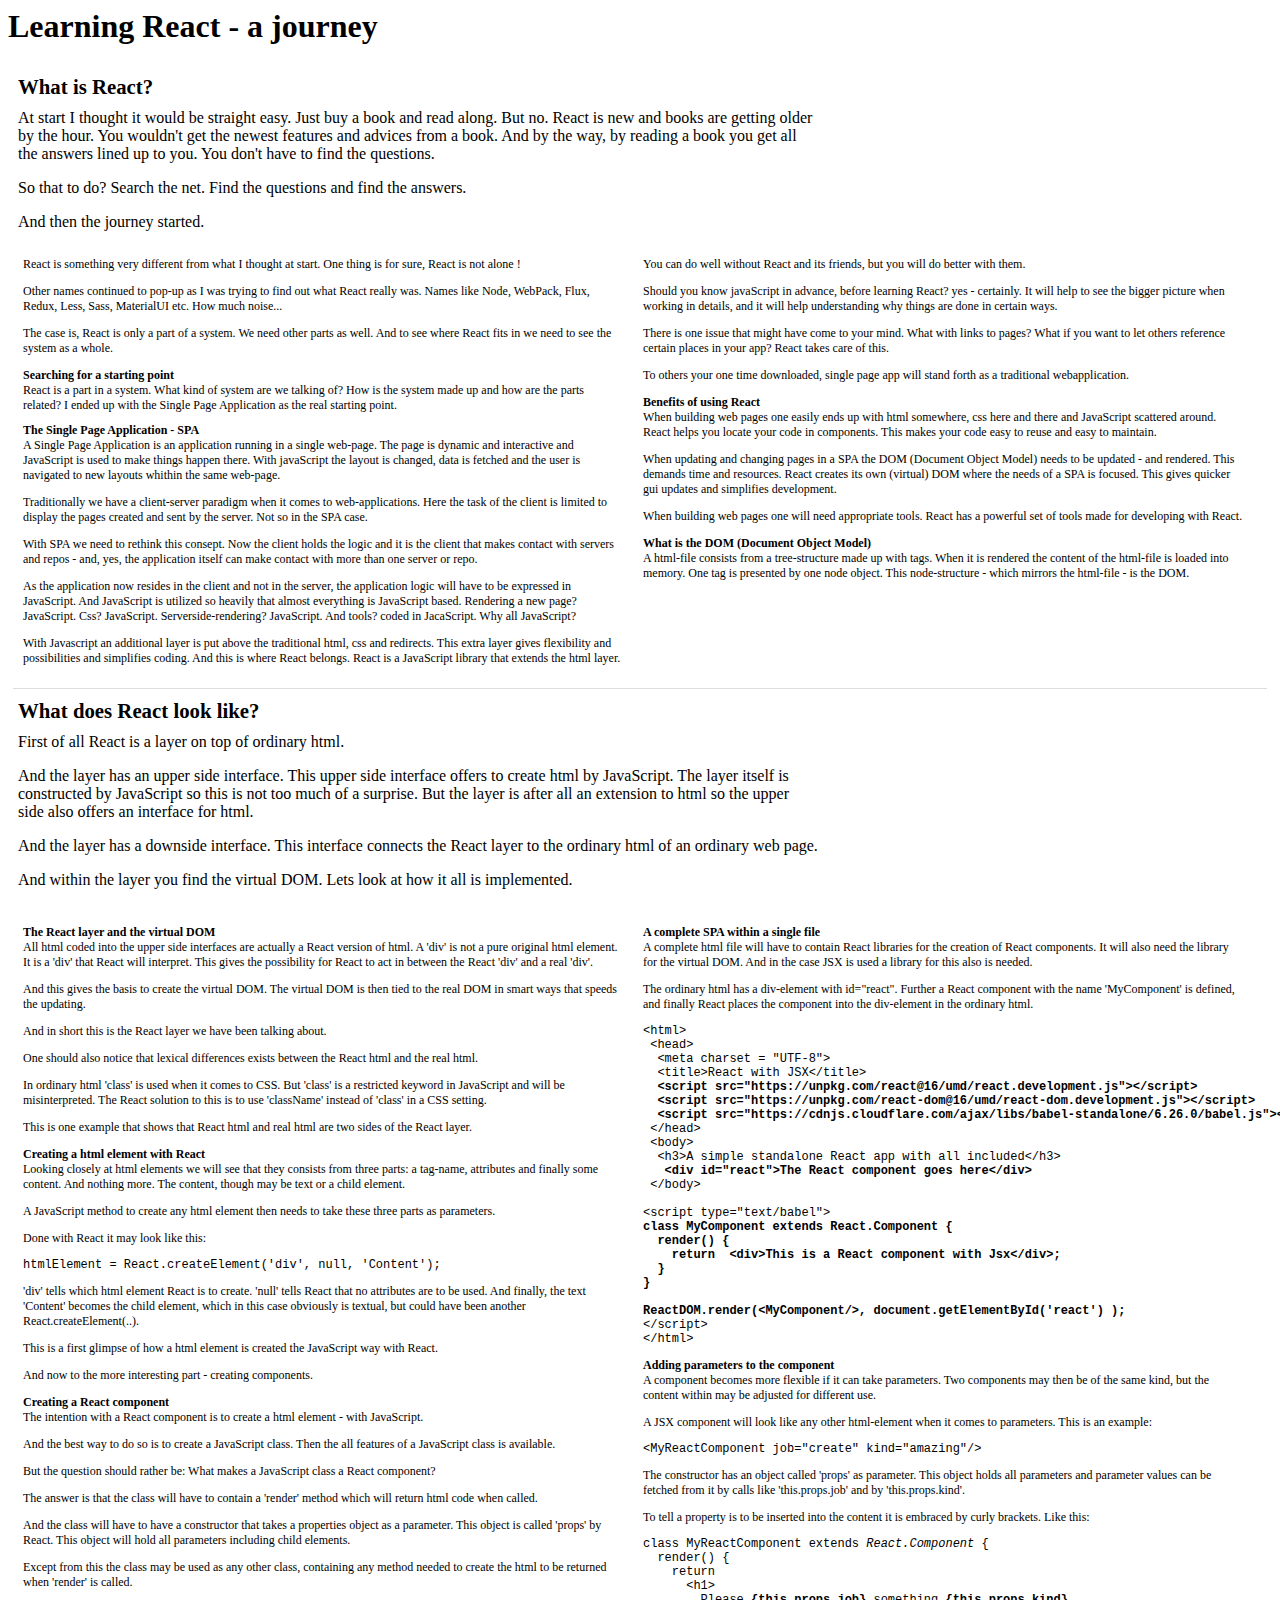
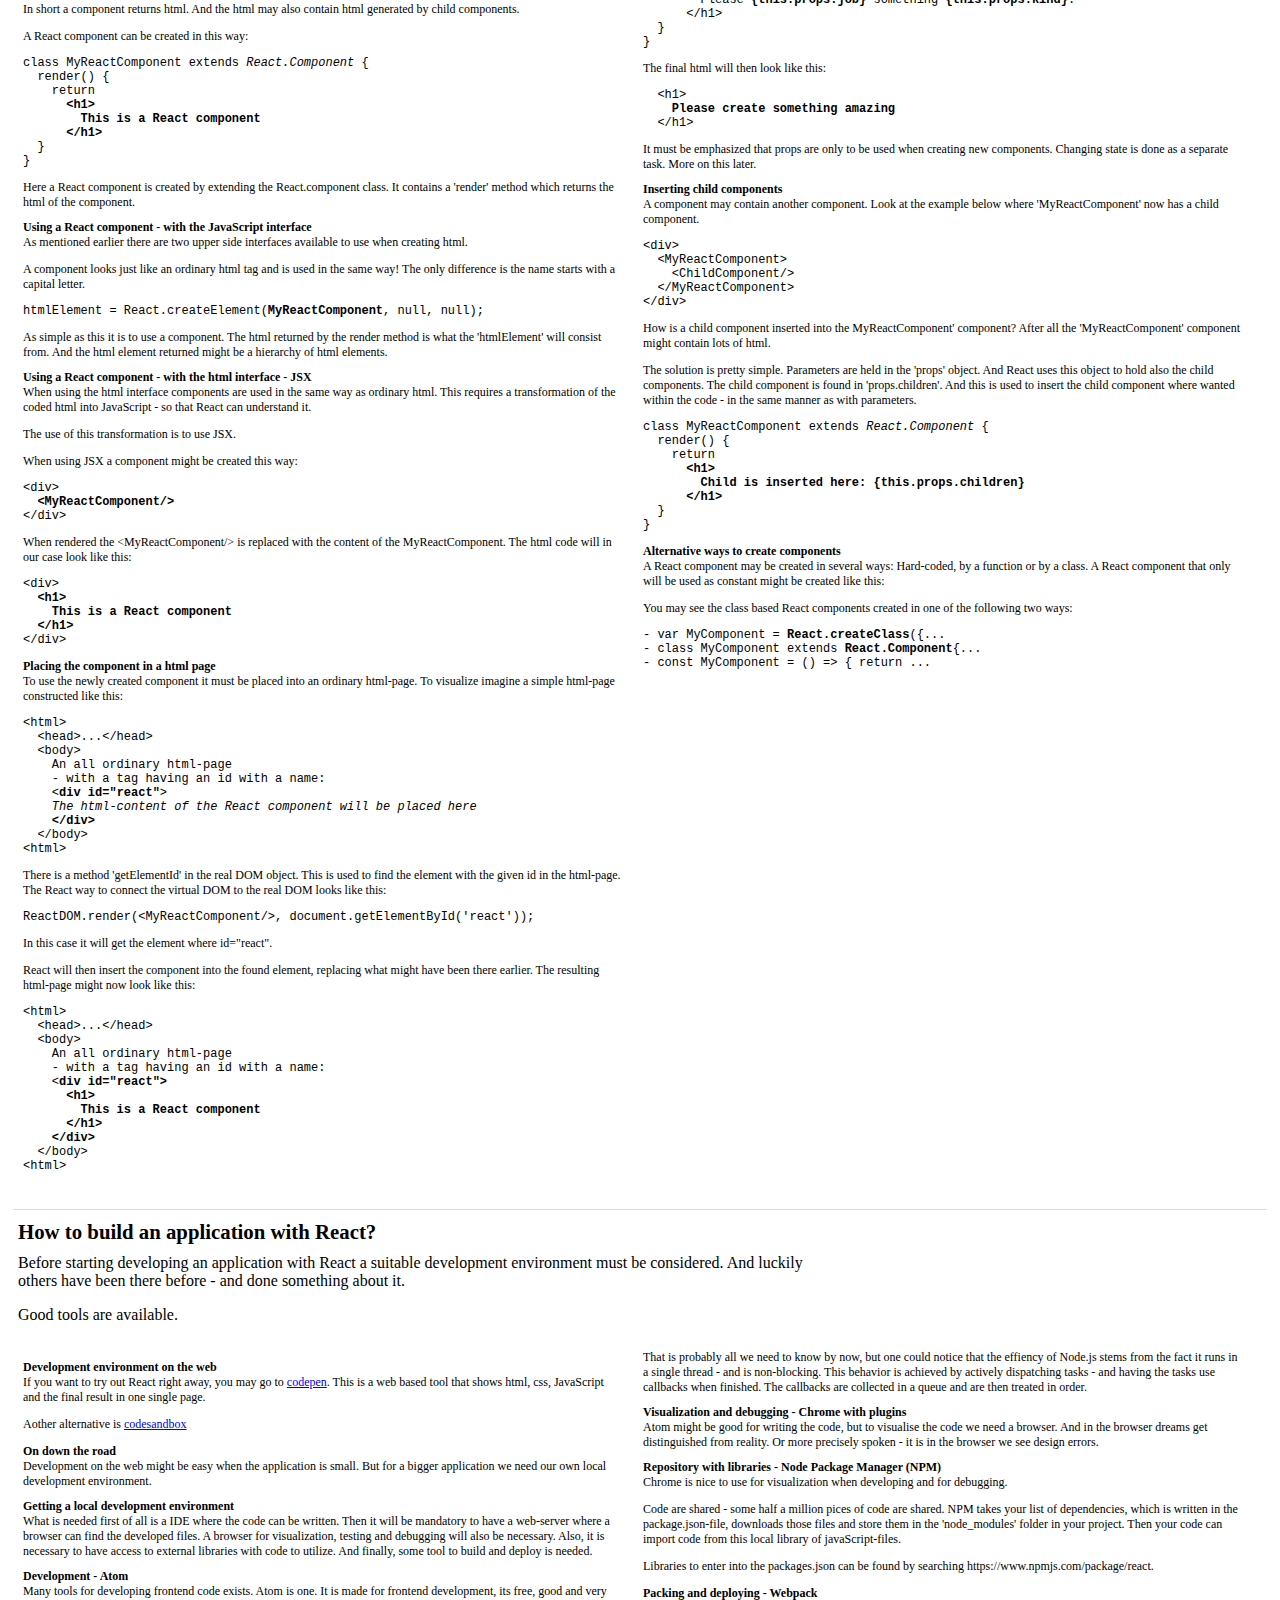
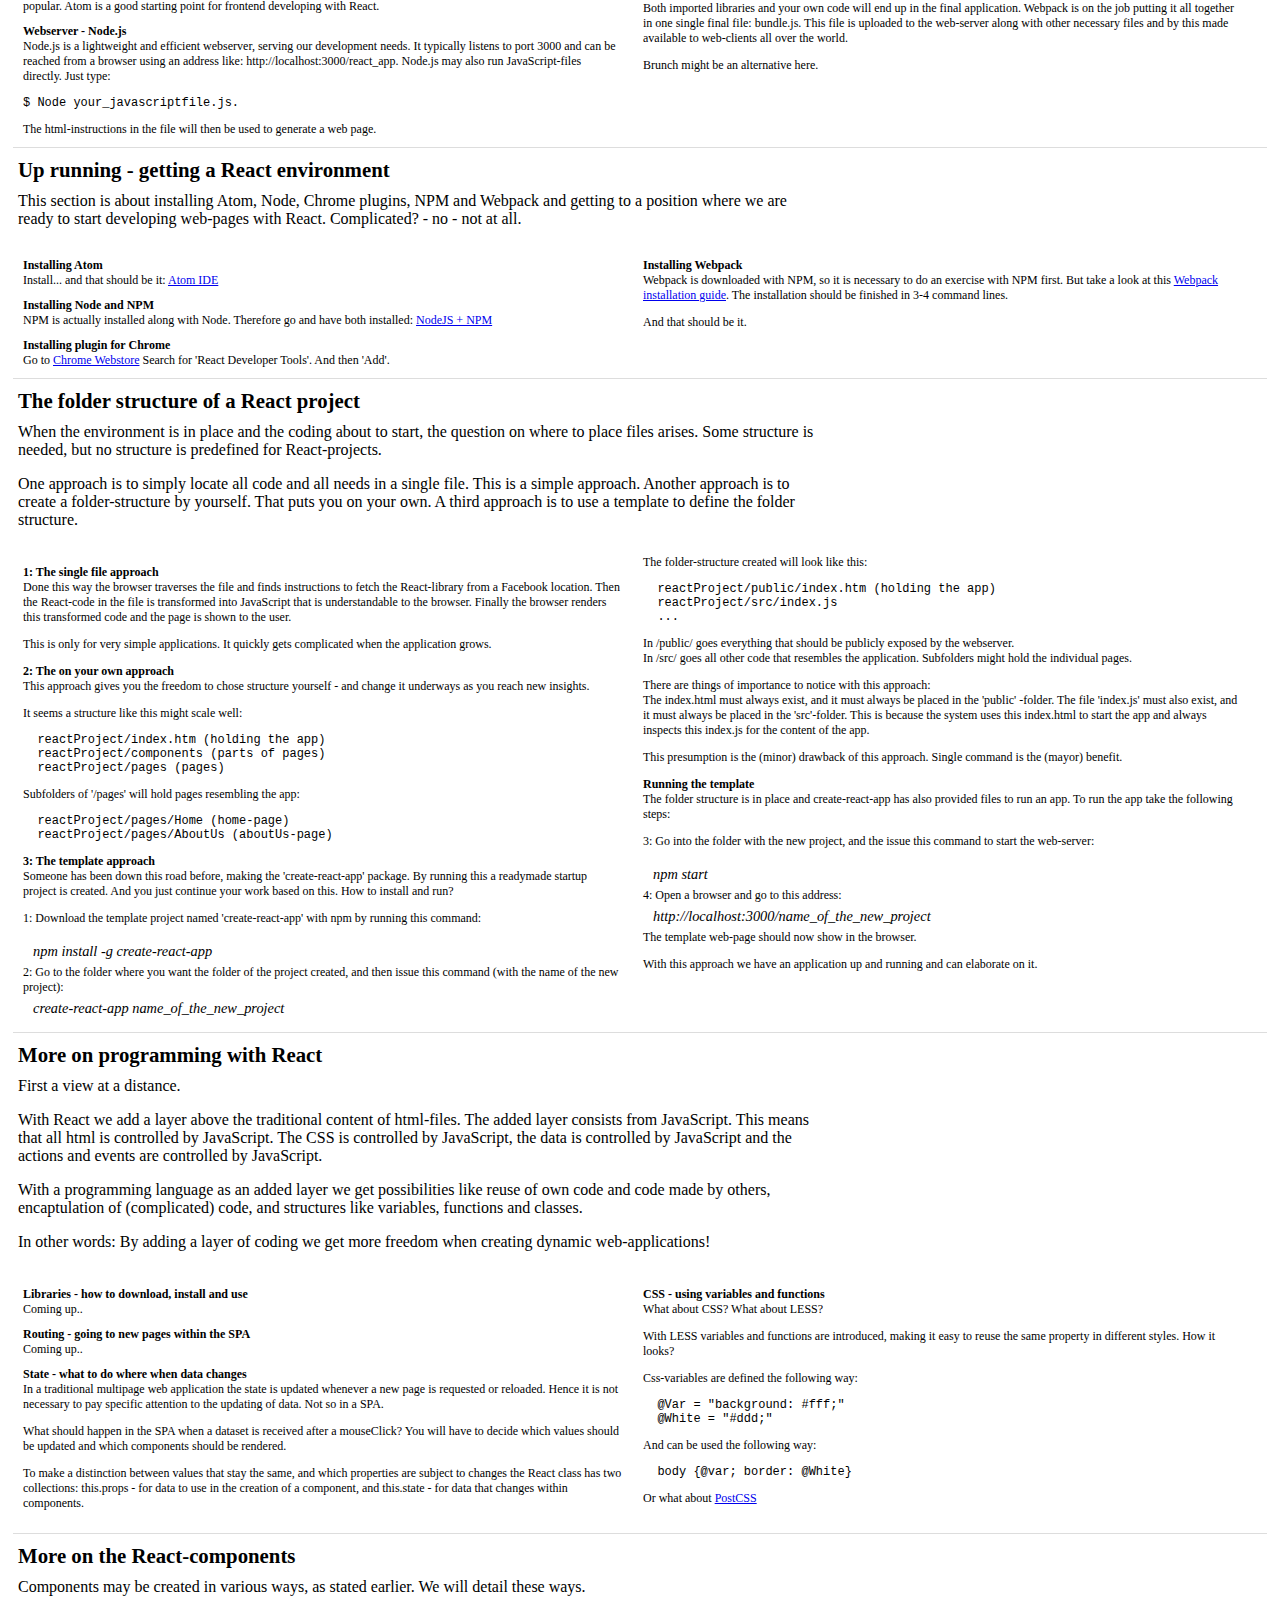
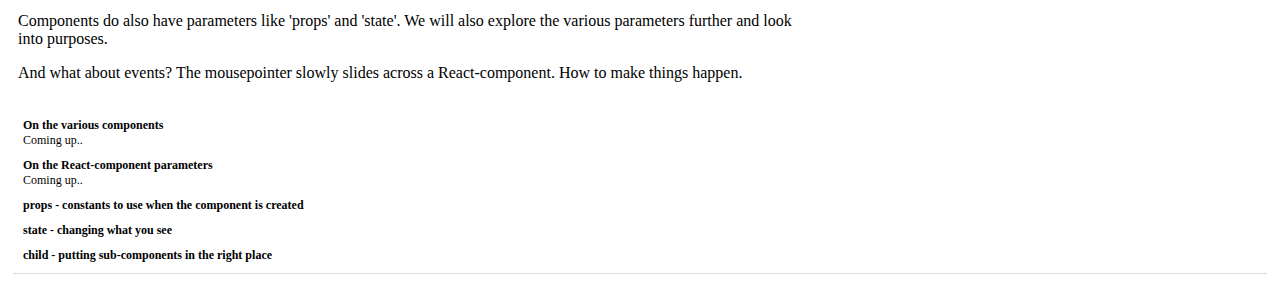
==== commit ec32e79f: "Update index.html" ====
--- a/index.html
+++ b/index.html
@@ -657,7 +657,7 @@
 	<p/>
 	Or what about <a href="https://postcss.org/"> PostCSS</a>
 </div>
-	
+</div>
 
 <div class= "artikkel">		
 	<div class="artikkel-tittel">More on the React-components</div>
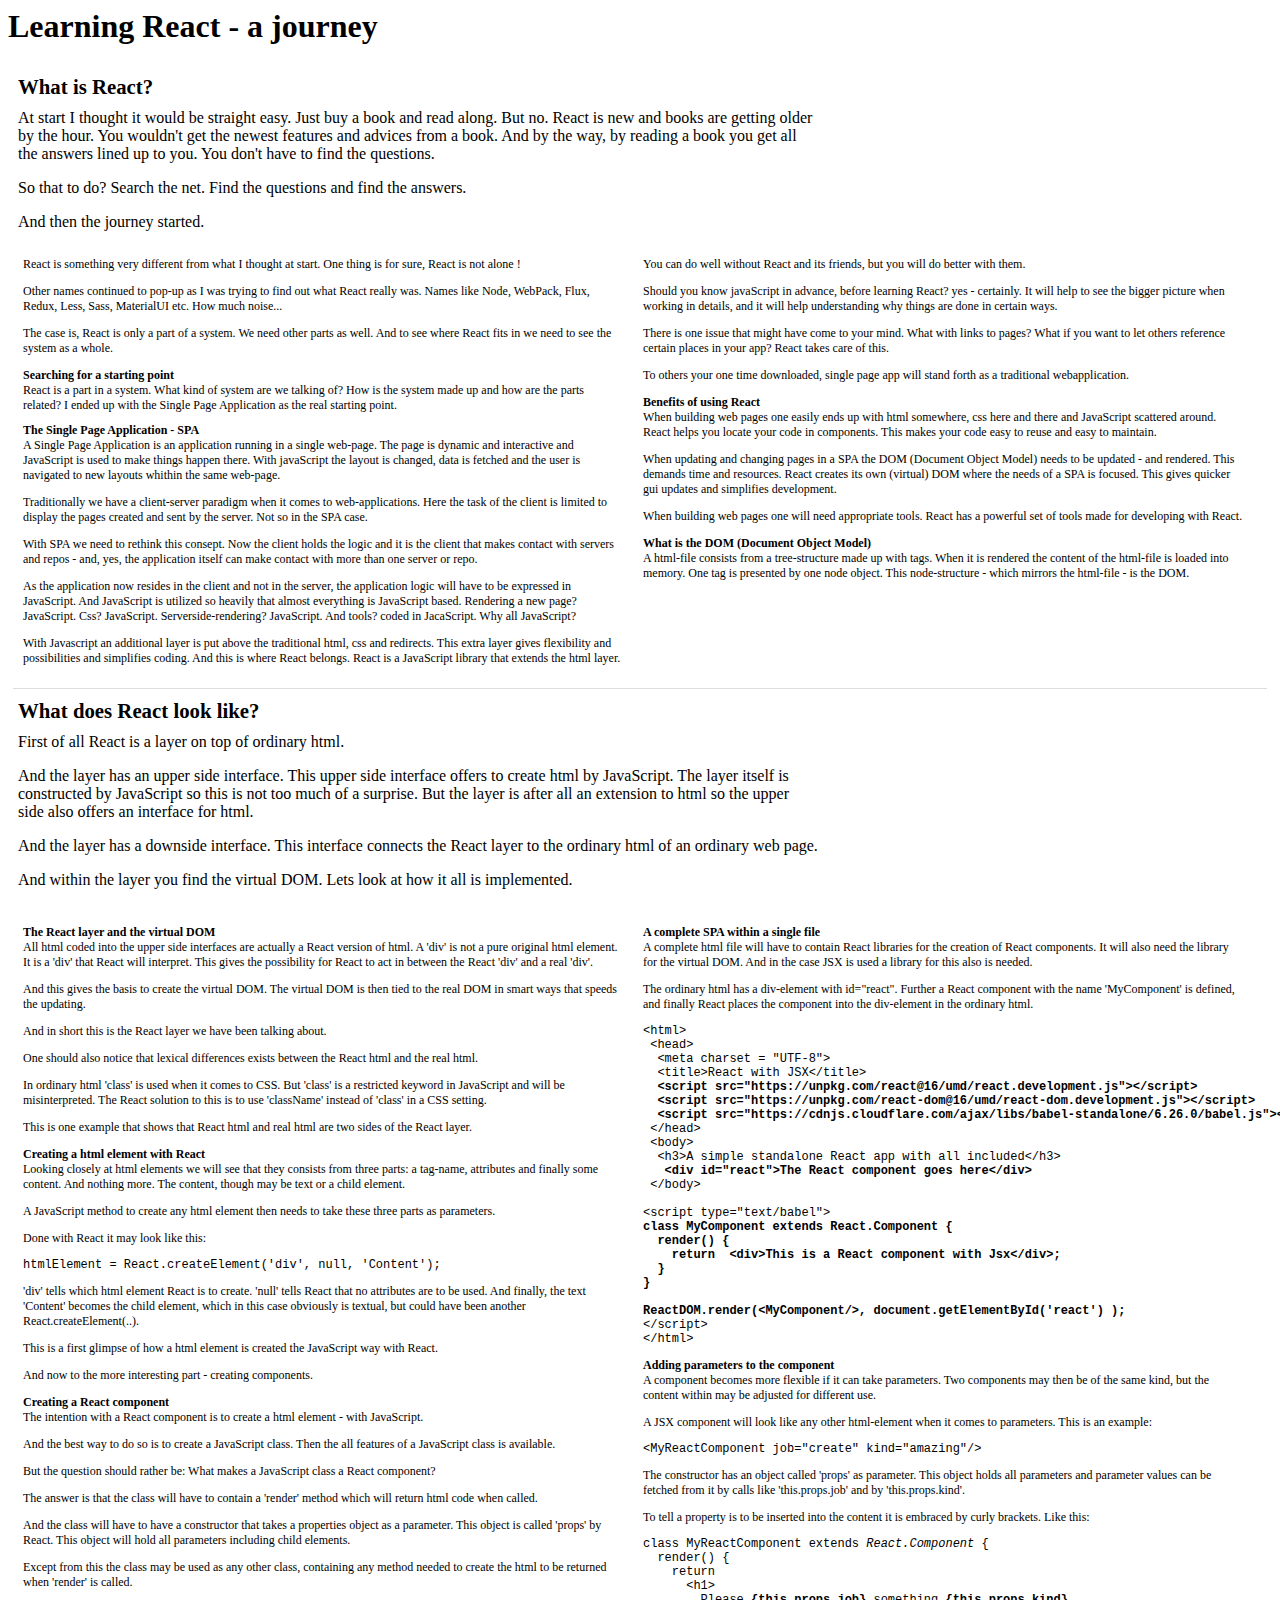
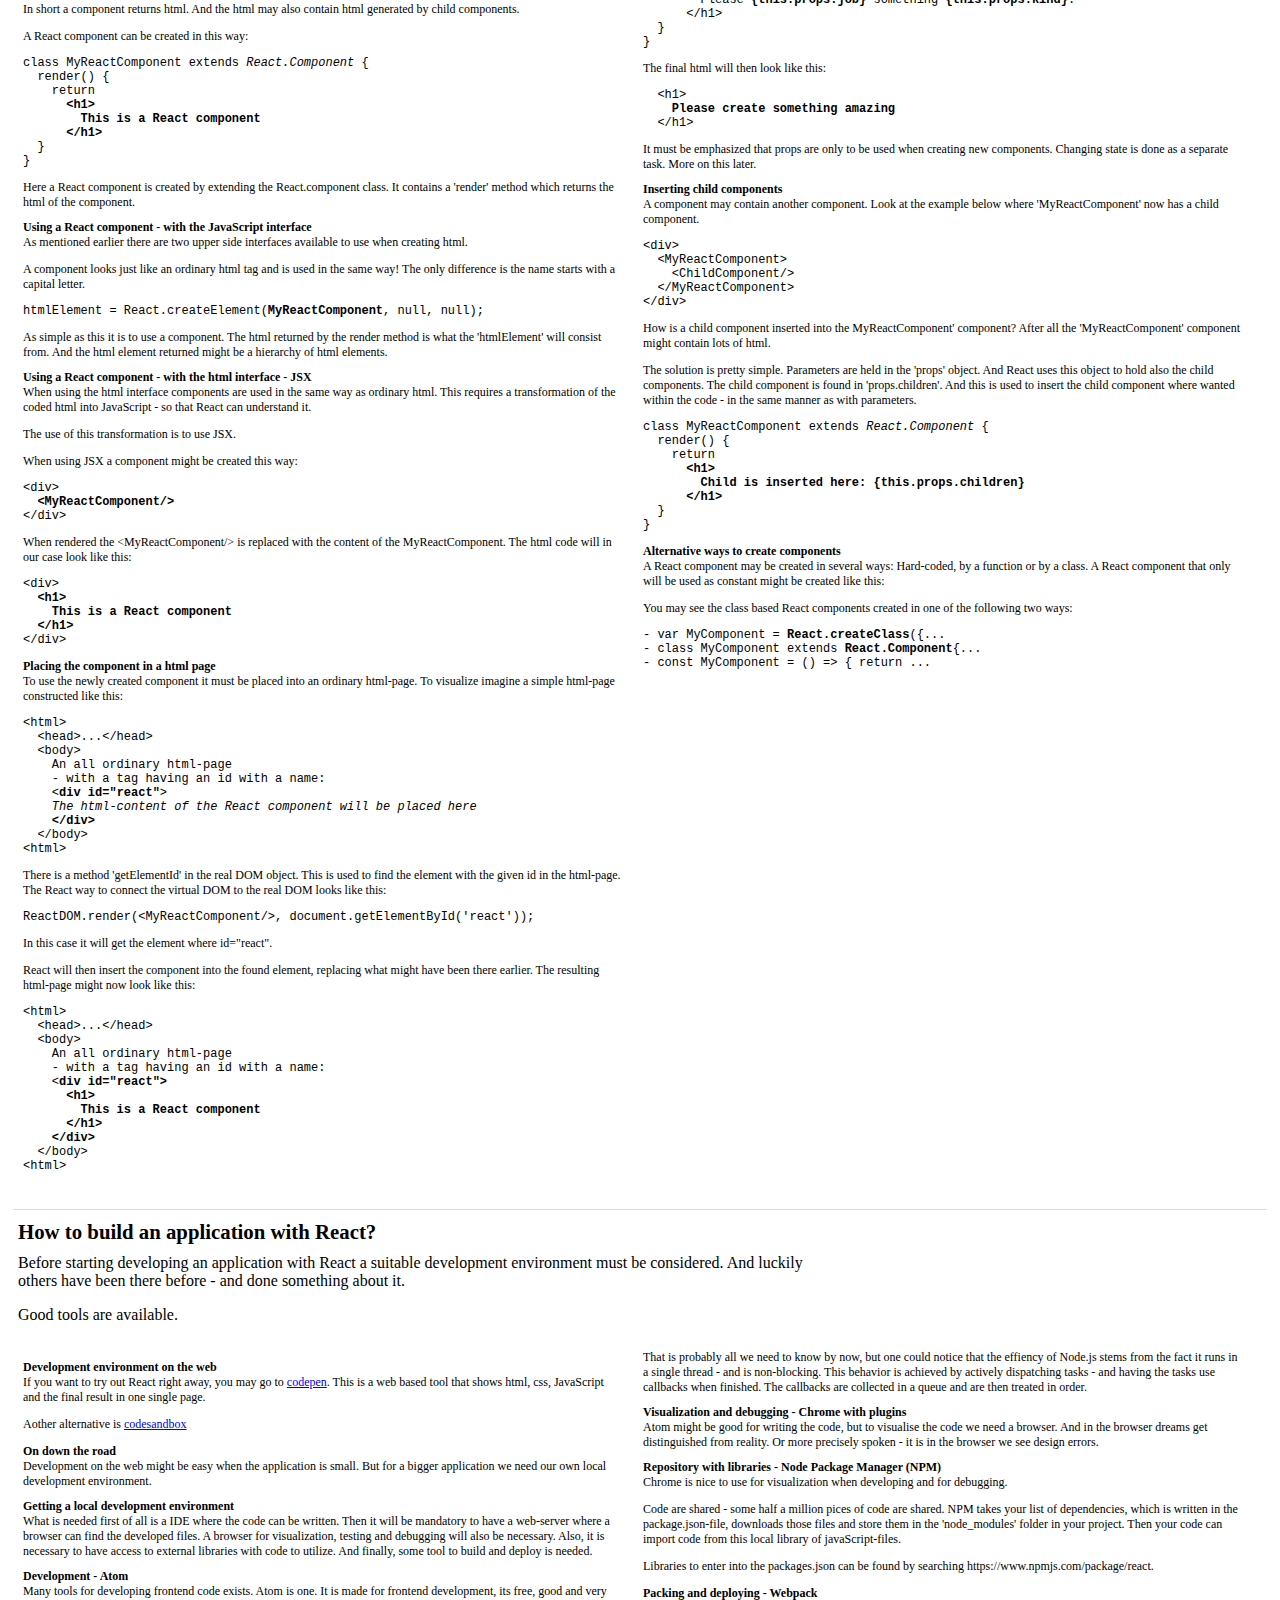
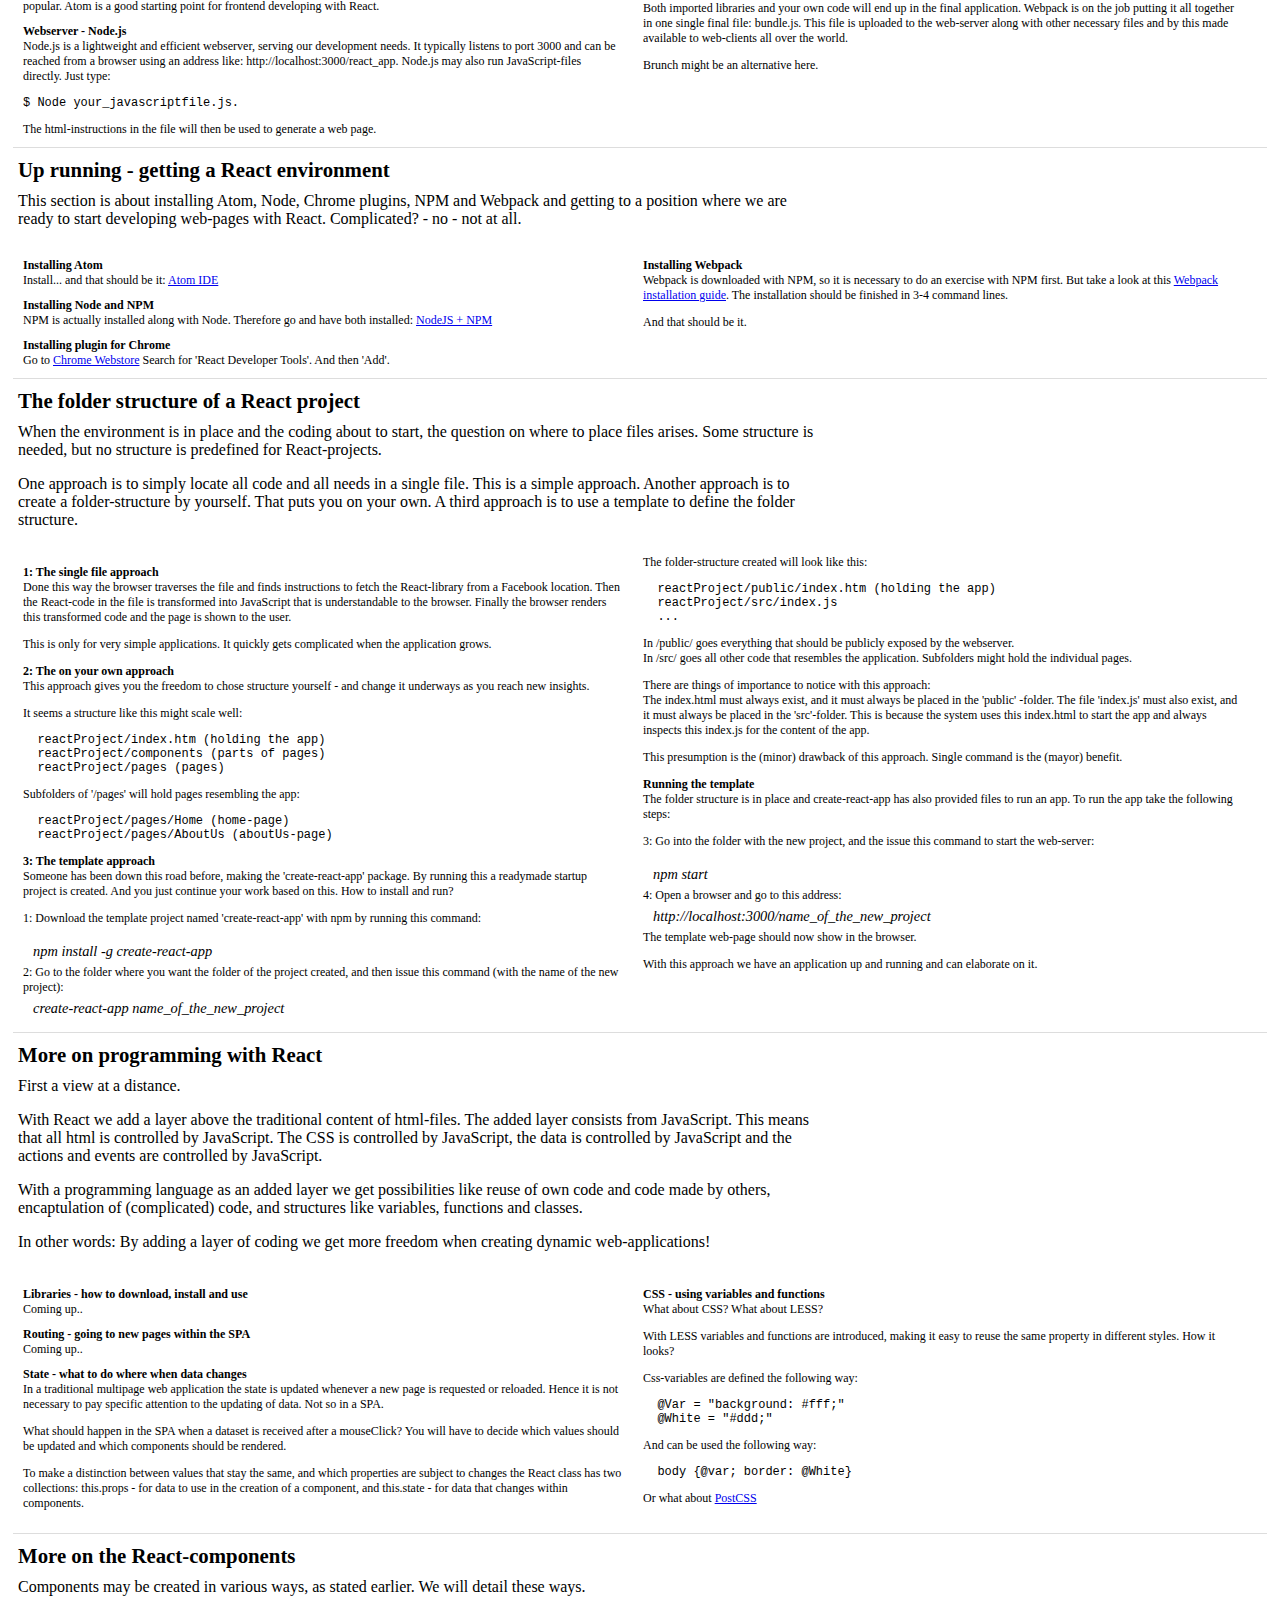
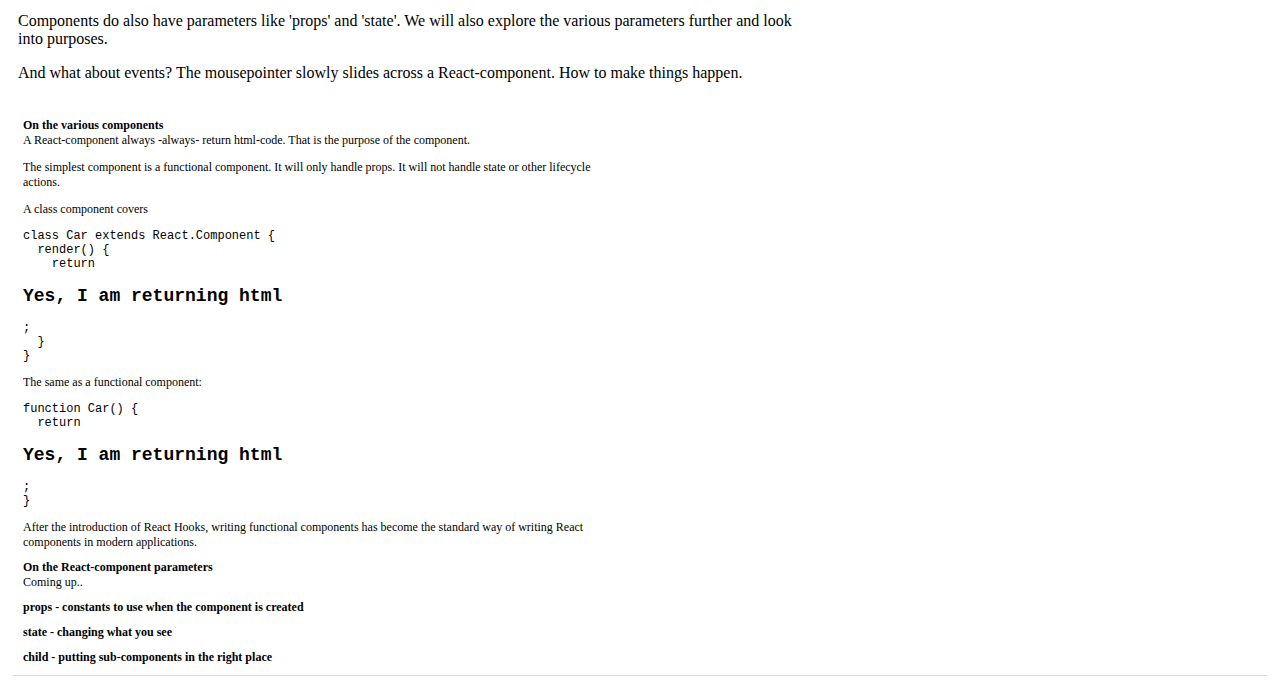
==== commit 50f4358a: "Update index.html" ====
--- a/index.html
+++ b/index.html
@@ -672,7 +672,26 @@
 <div class="artikkel-innhold">
 <div class="artikkel-spalte">
   <div class="title">On the various components</div>
-  Coming up..
+  A React-component always -always- return html-code. That is the purpose of the component. 
+	<p/>
+	The simplest component is a functional component. It will only handle props. It will not handle state or other lifecycle actions.
+	<p/>
+	A class component covers 
+<pre>
+class Car extends React.Component {
+  render() {
+    return <h2>Yes, I am returning html</h2>;
+  }
+}
+</pre>
+	<p>
+The same as a functional component:
+<pre>
+function Car() {
+  return <h2>Yes, I am returning html</h2>;
+}
+</pre>
+After the introduction of React Hooks, writing functional components has become the ​standard way of writing React components in modern applications.
   
   <div class="title">On the React-component parameters</div>
   Coming up..
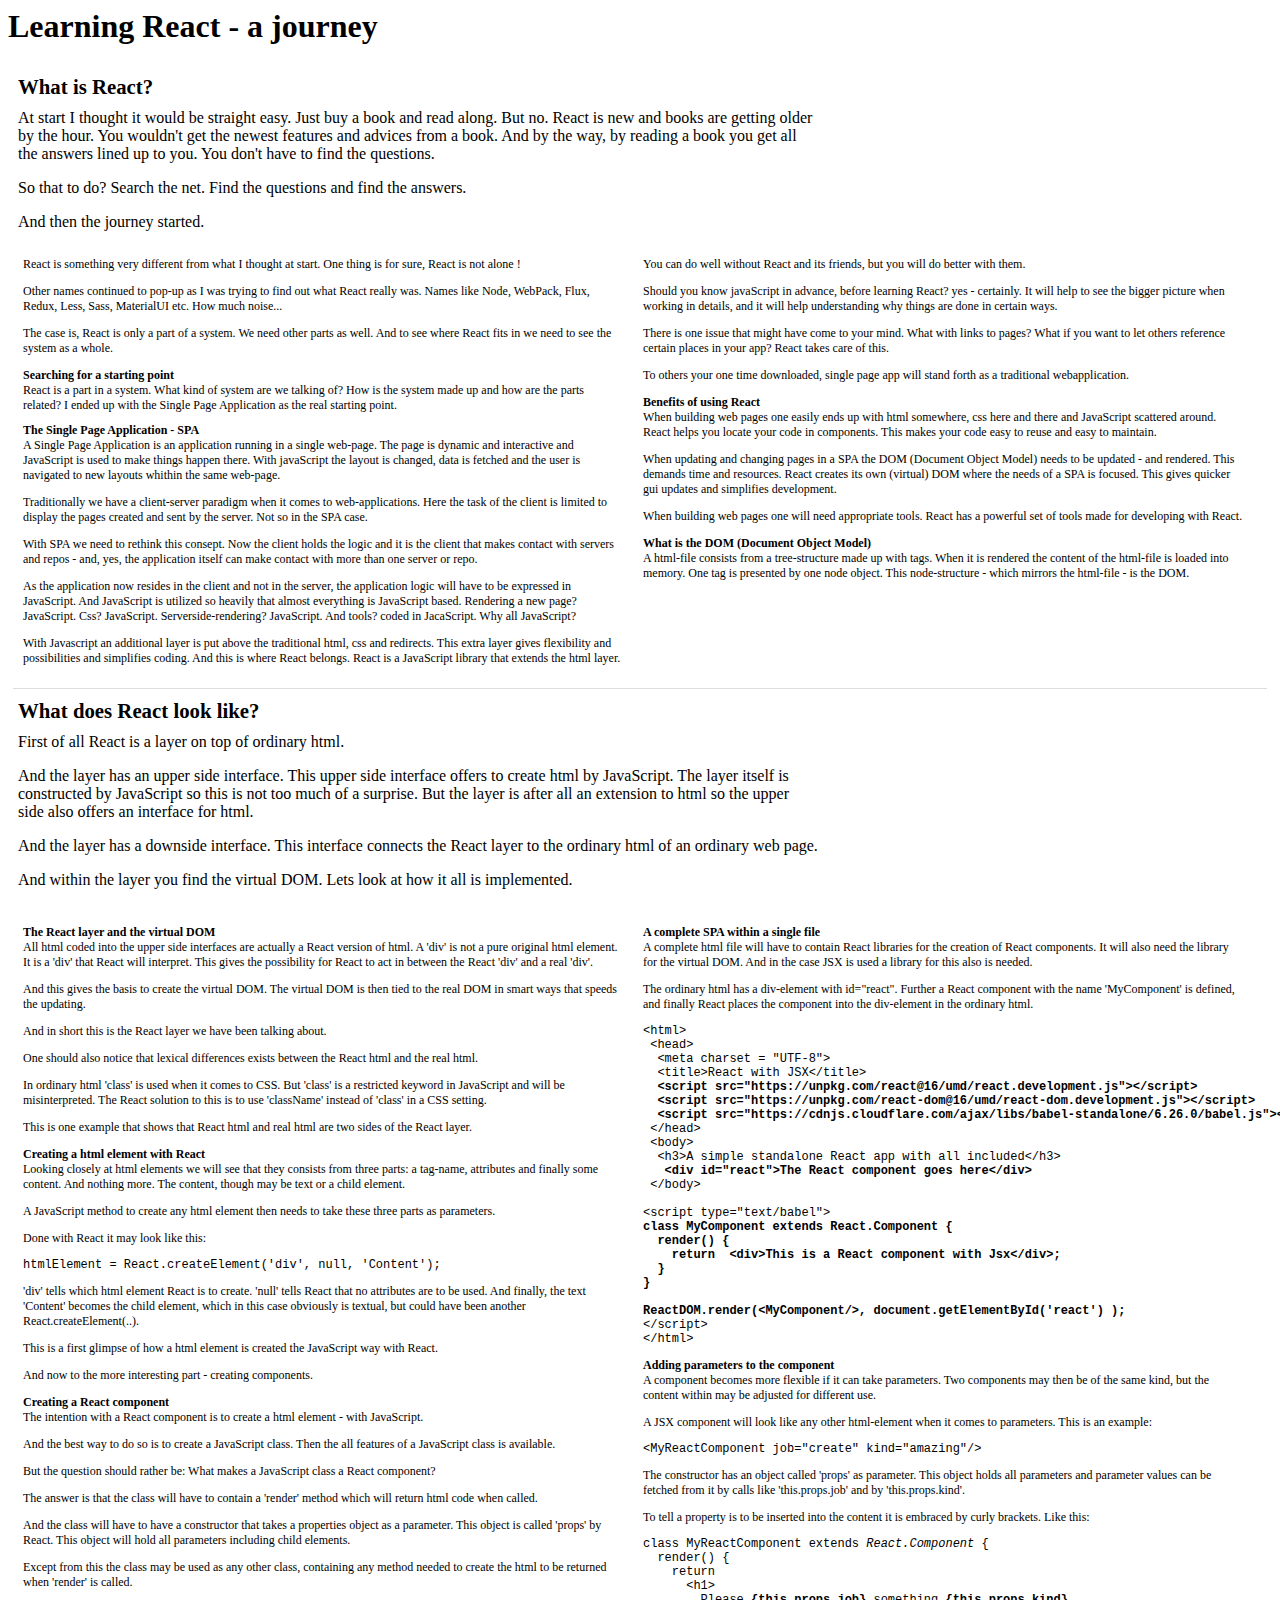
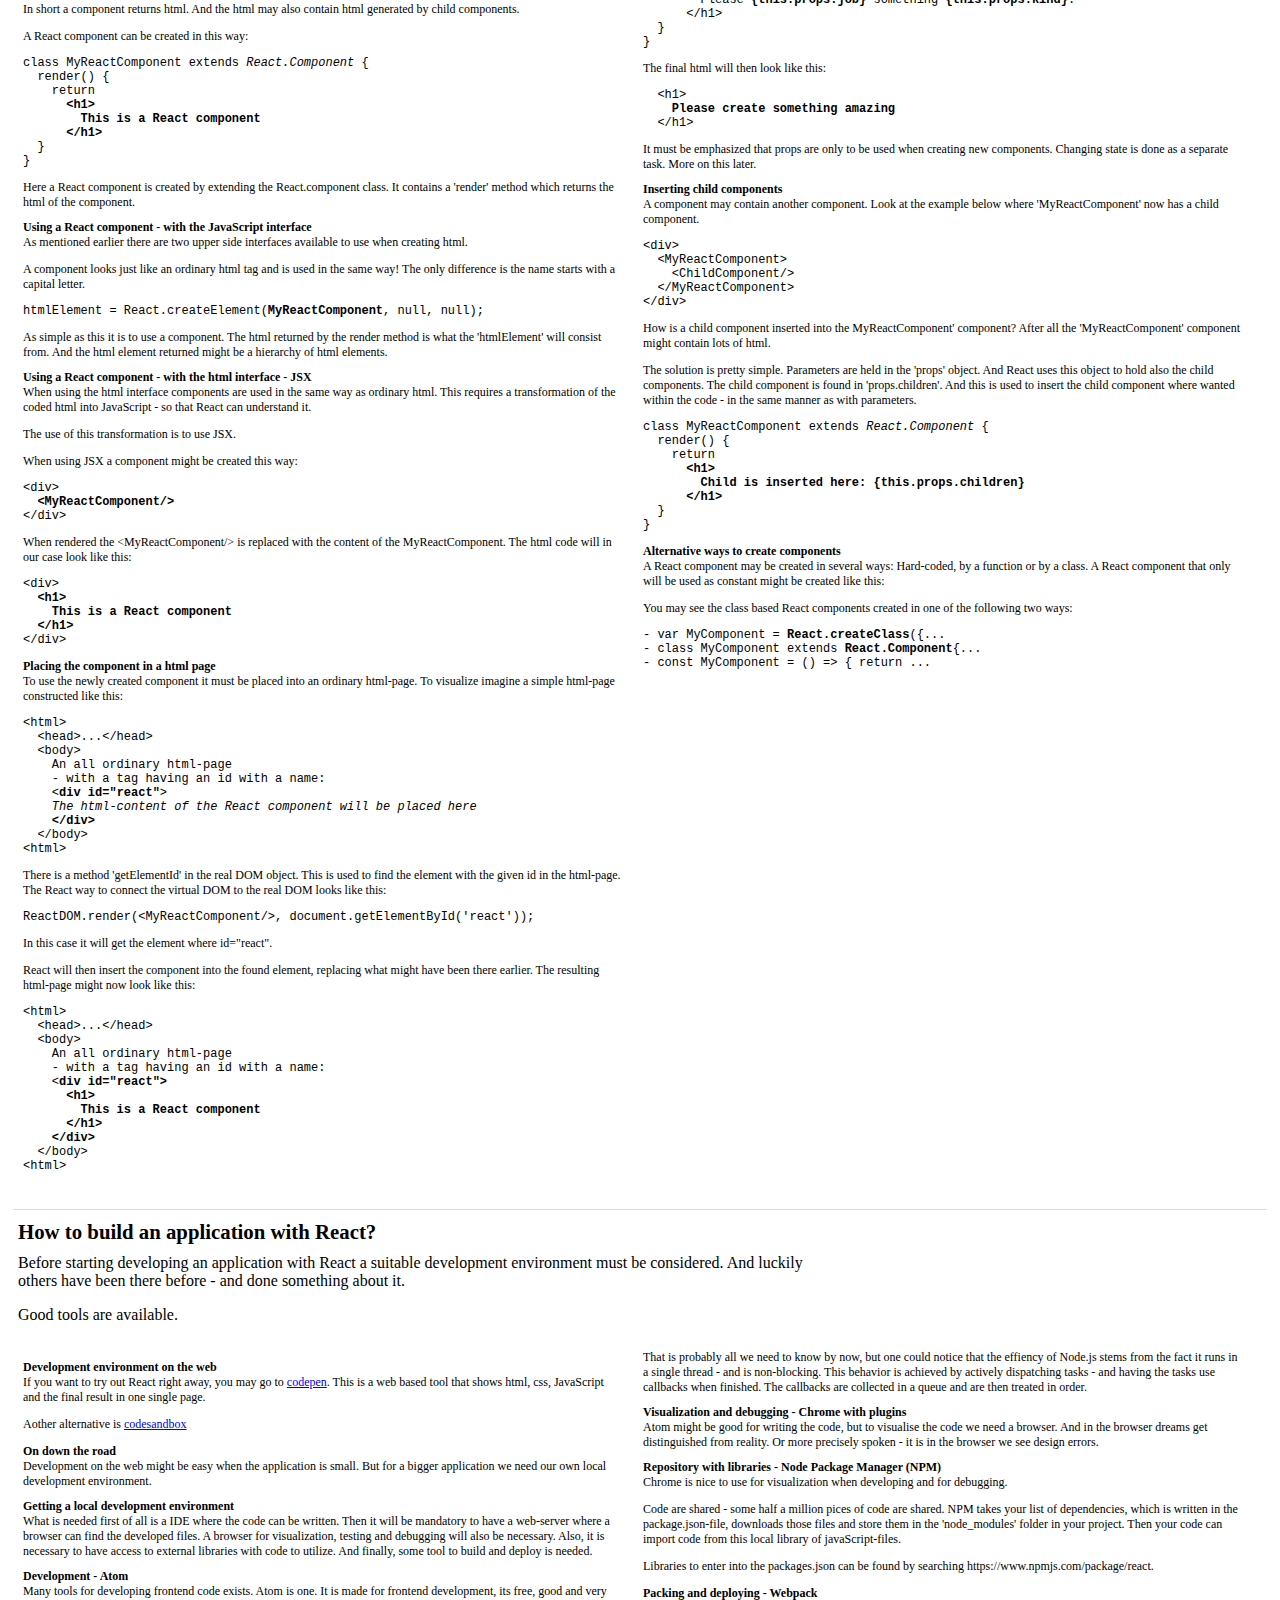
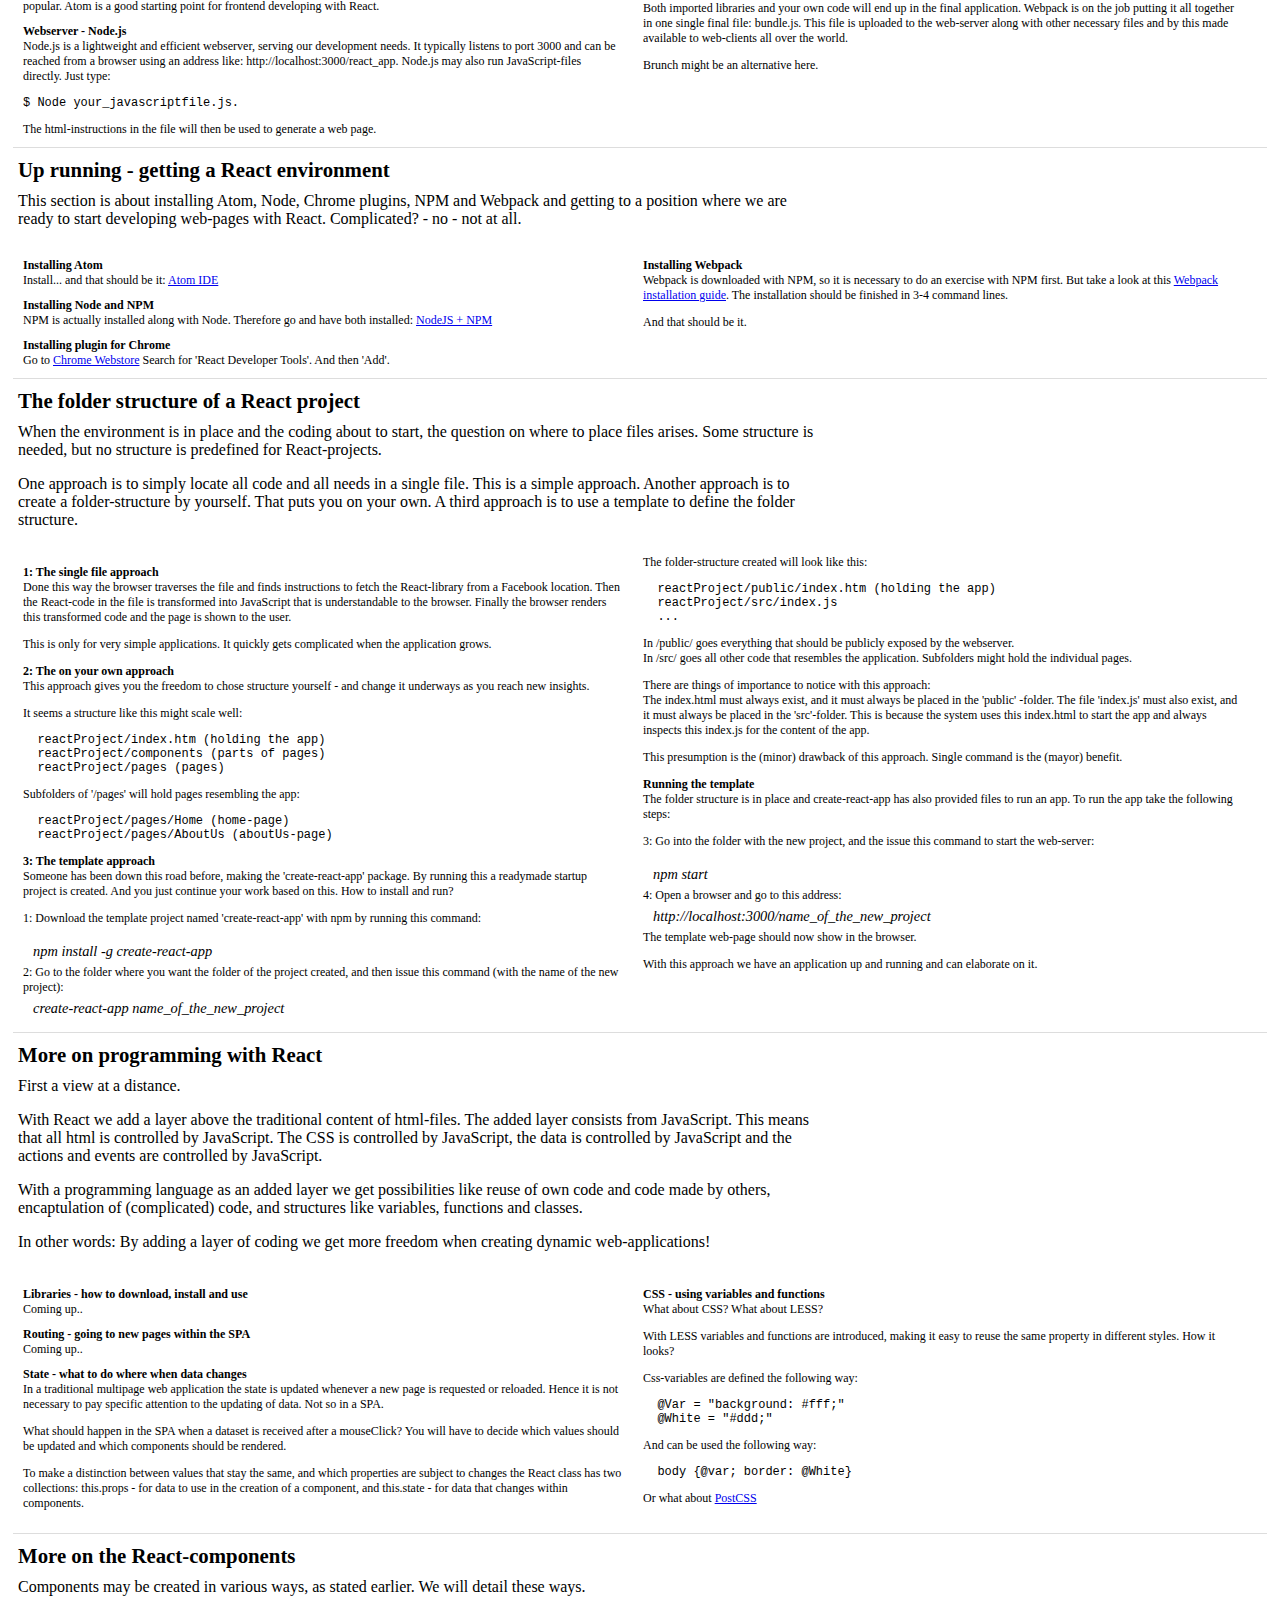
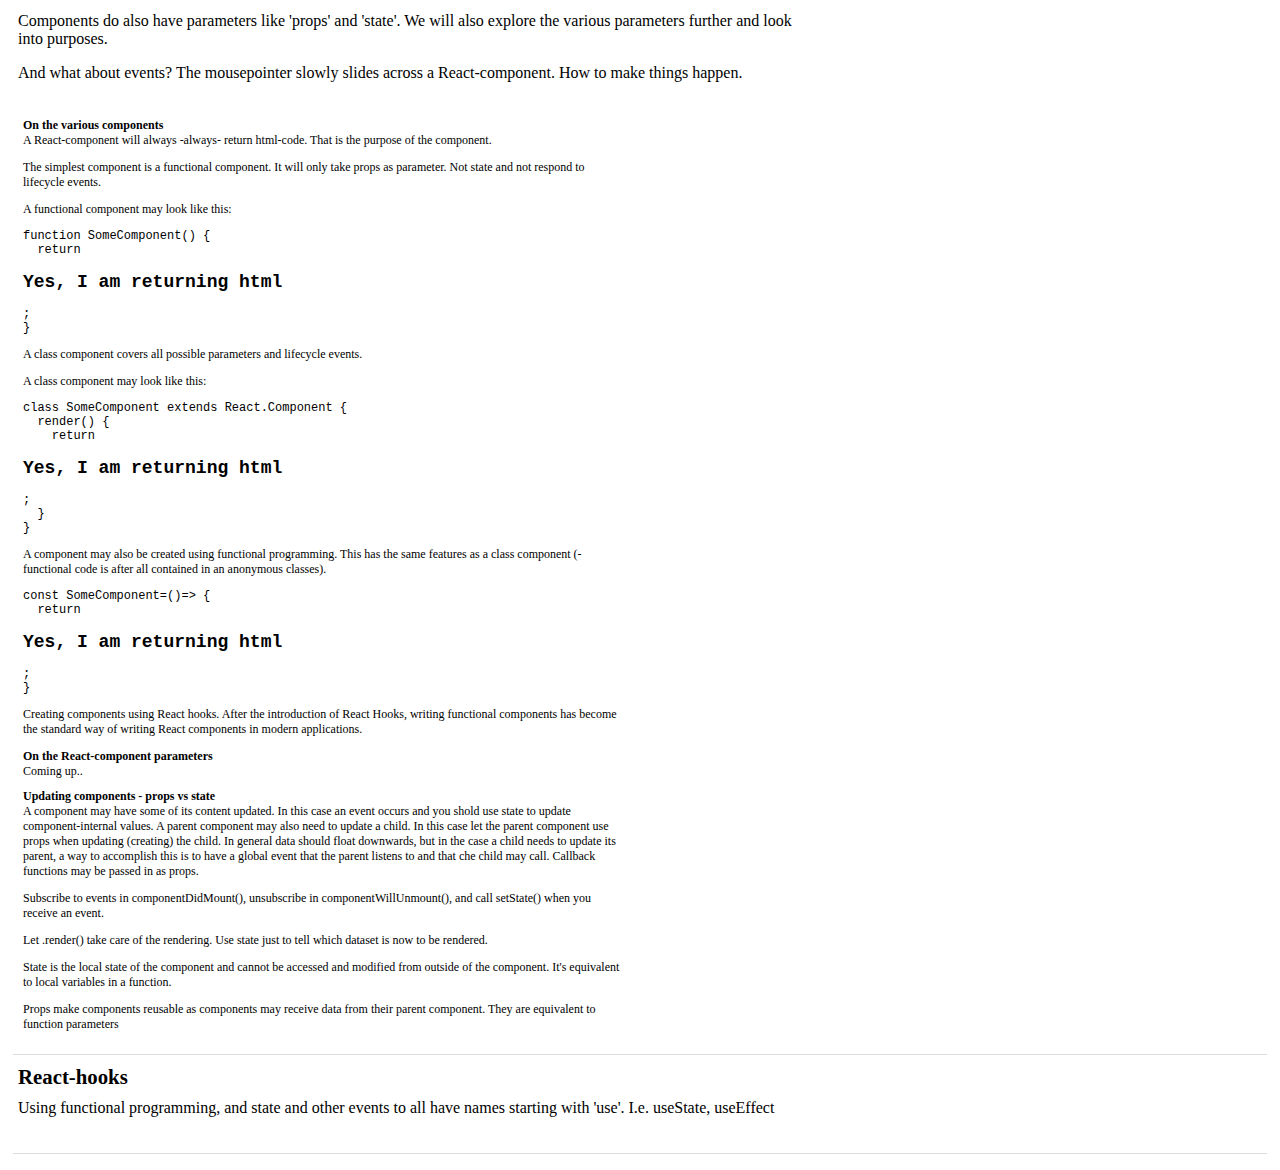
==== commit 02770319: "Update index.html" ====
--- a/index.html
+++ b/index.html
@@ -672,35 +672,76 @@
 <div class="artikkel-innhold">
 <div class="artikkel-spalte">
   <div class="title">On the various components</div>
-  A React-component always -always- return html-code. That is the purpose of the component. 
-	<p/>
-	The simplest component is a functional component. It will only handle props. It will not handle state or other lifecycle actions.
-	<p/>
-	A class component covers 
-<pre>
-class Car extends React.Component {
+  A React-component will always -always- return html-code. That is the purpose of the component. 
+	<p/>
+	The simplest component is a functional component. It will only take props as parameter. Not state and not respond to lifecycle events.
+	<p/>
+	A functional component may look like this:
+<pre>
+function SomeComponent() {
+  return <h2>Yes, I am returning html</h2>;
+}
+</pre>
+	<p/>
+	A class component covers all possible parameters and lifecycle events.
+	<p/>
+	A class component may look like this:
+<pre>
+class SomeComponent extends React.Component {
   render() {
     return <h2>Yes, I am returning html</h2>;
   }
 }
 </pre>
-	<p>
-The same as a functional component:
-<pre>
-function Car() {
+	<p/>
+	A component may also be created using functional programming. This has the same features as a class component 
+	(- functional code is after all contained in an anonymous classes).
+<pre>
+const SomeComponent=()=> {
   return <h2>Yes, I am returning html</h2>;
 }
 </pre>
-After the introduction of React Hooks, writing functional components has become the ​standard way of writing React components in modern applications.
+	<p/>
+	Creating components using React hooks.
+After the introduction of React Hooks, writing functional components has become the standard way of writing React components in modern applications.
   
   <div class="title">On the React-component parameters</div>
   Coming up..
   
-  <div class="title">props - constants to use when the component is created</div>	
-  <div class="title">state - changing what you see</div>
-  <div class="title">child - putting sub-components in the right place</div> 
+  <div class="title">Updating components - props vs state</div>
+	A component may have some of its content updated. In this case an event occurs and you shold use state to update component-internal values.
+	A parent component may also need to update a child. In this case let the parent component use props when updating (creating) the child.
+	In general data should float downwards, but in the case a child needs to update its parent, a way to accomplish this is to have a global 
+	event that the parent listens to and that che child may call. Callback functions may be passed in as props.
+	<p/>
+	Subscribe to events in componentDidMount(), unsubscribe in componentWillUnmount(), and call setState() when you receive an event.
+	<p/>
+	Let .render() take care of the rendering. Use state just to tell which dataset is now to be rendered.
+	<p/>
+	State is the local state of the component and cannot be accessed and modified from outside of the component. 
+	It's equivalent to local variables in a function.
+	<p/>	
+	Props make components reusable as components may receive data from their parent component. They are equivalent to function parameters
+
 </div>
-	
+	</div>
+	
+	
+	
+	
+	<div class= "artikkel">		
+	<div class="artikkel-tittel">React-hooks</div>
+	<div class="artikkel-ingress">
+	Using functional programming, and state and other events to all have names starting with 'use'. I.e. useState, useEffect
+	<p/>
+	
+	
+</div> 
+<div class="artikkel-innhold">
+<div class="artikkel-spalte">
+	
+</div> 
+</div> 
 	
 </body>
 
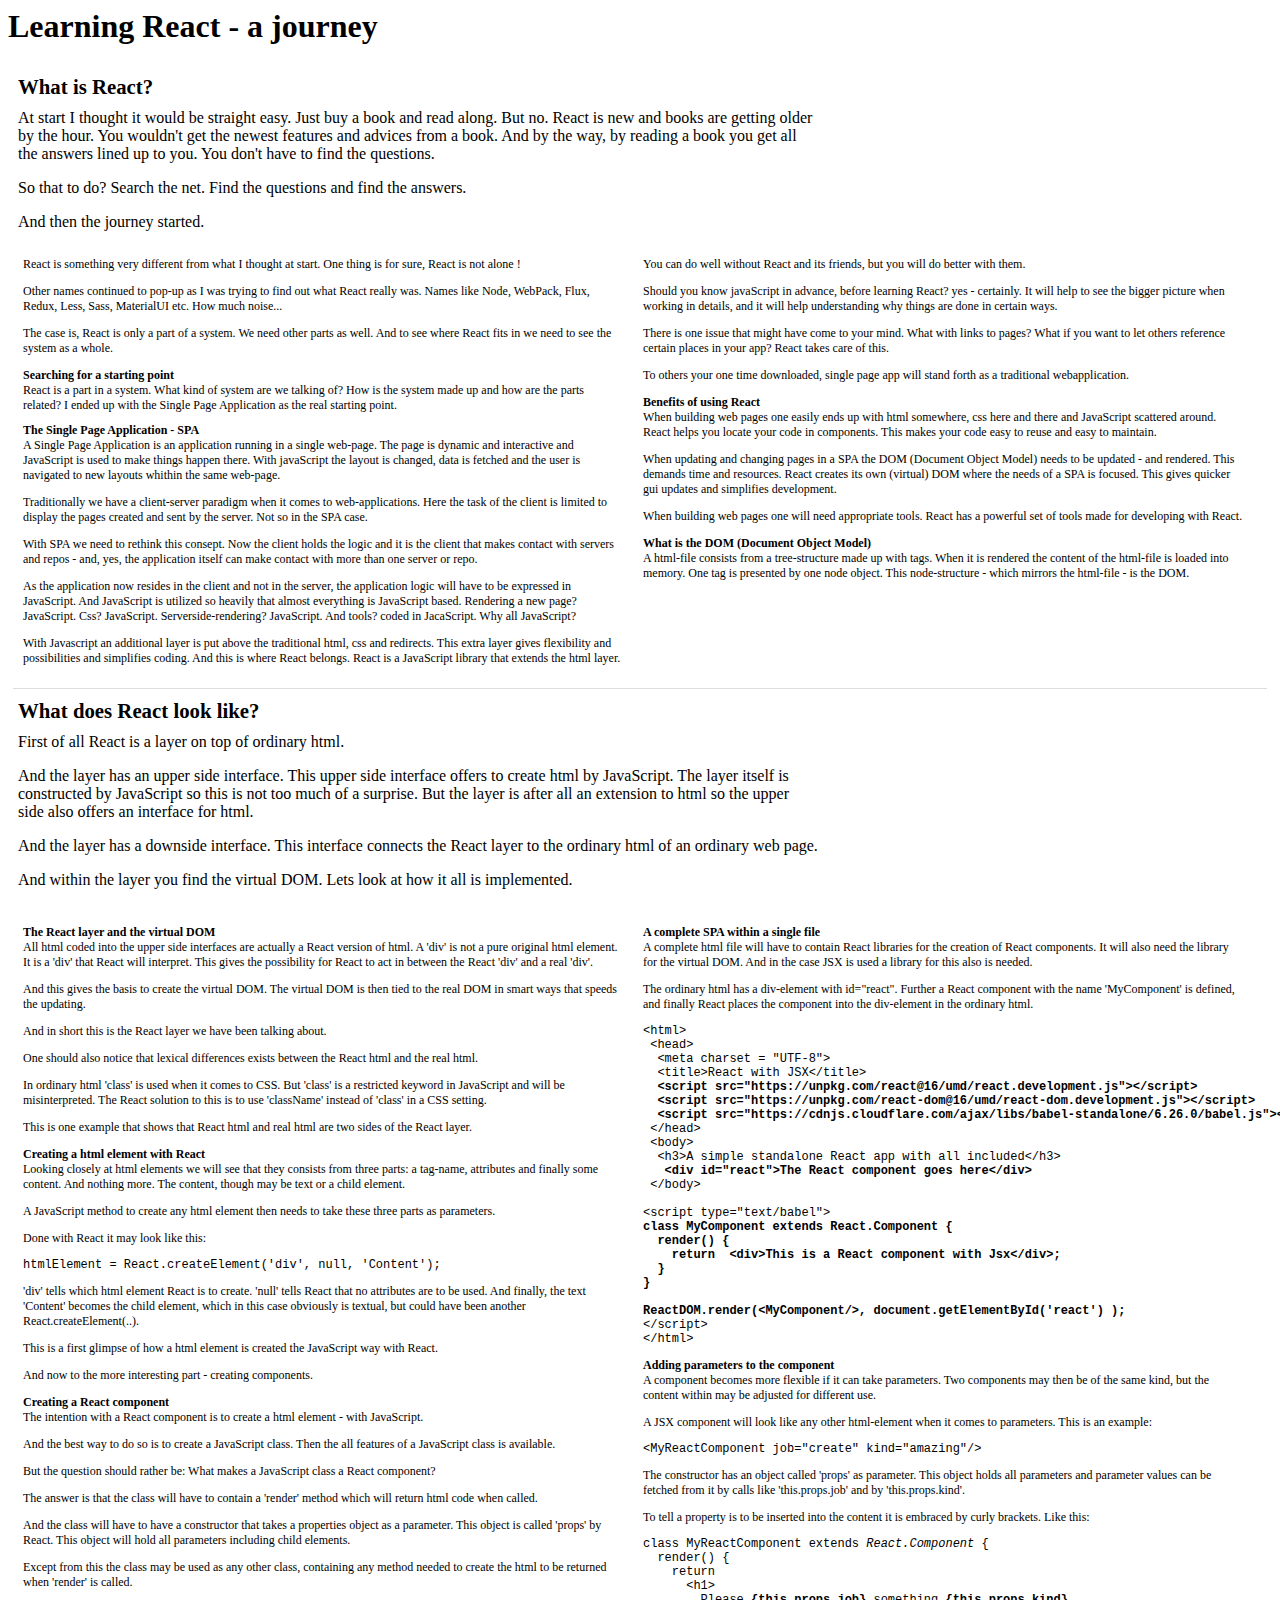
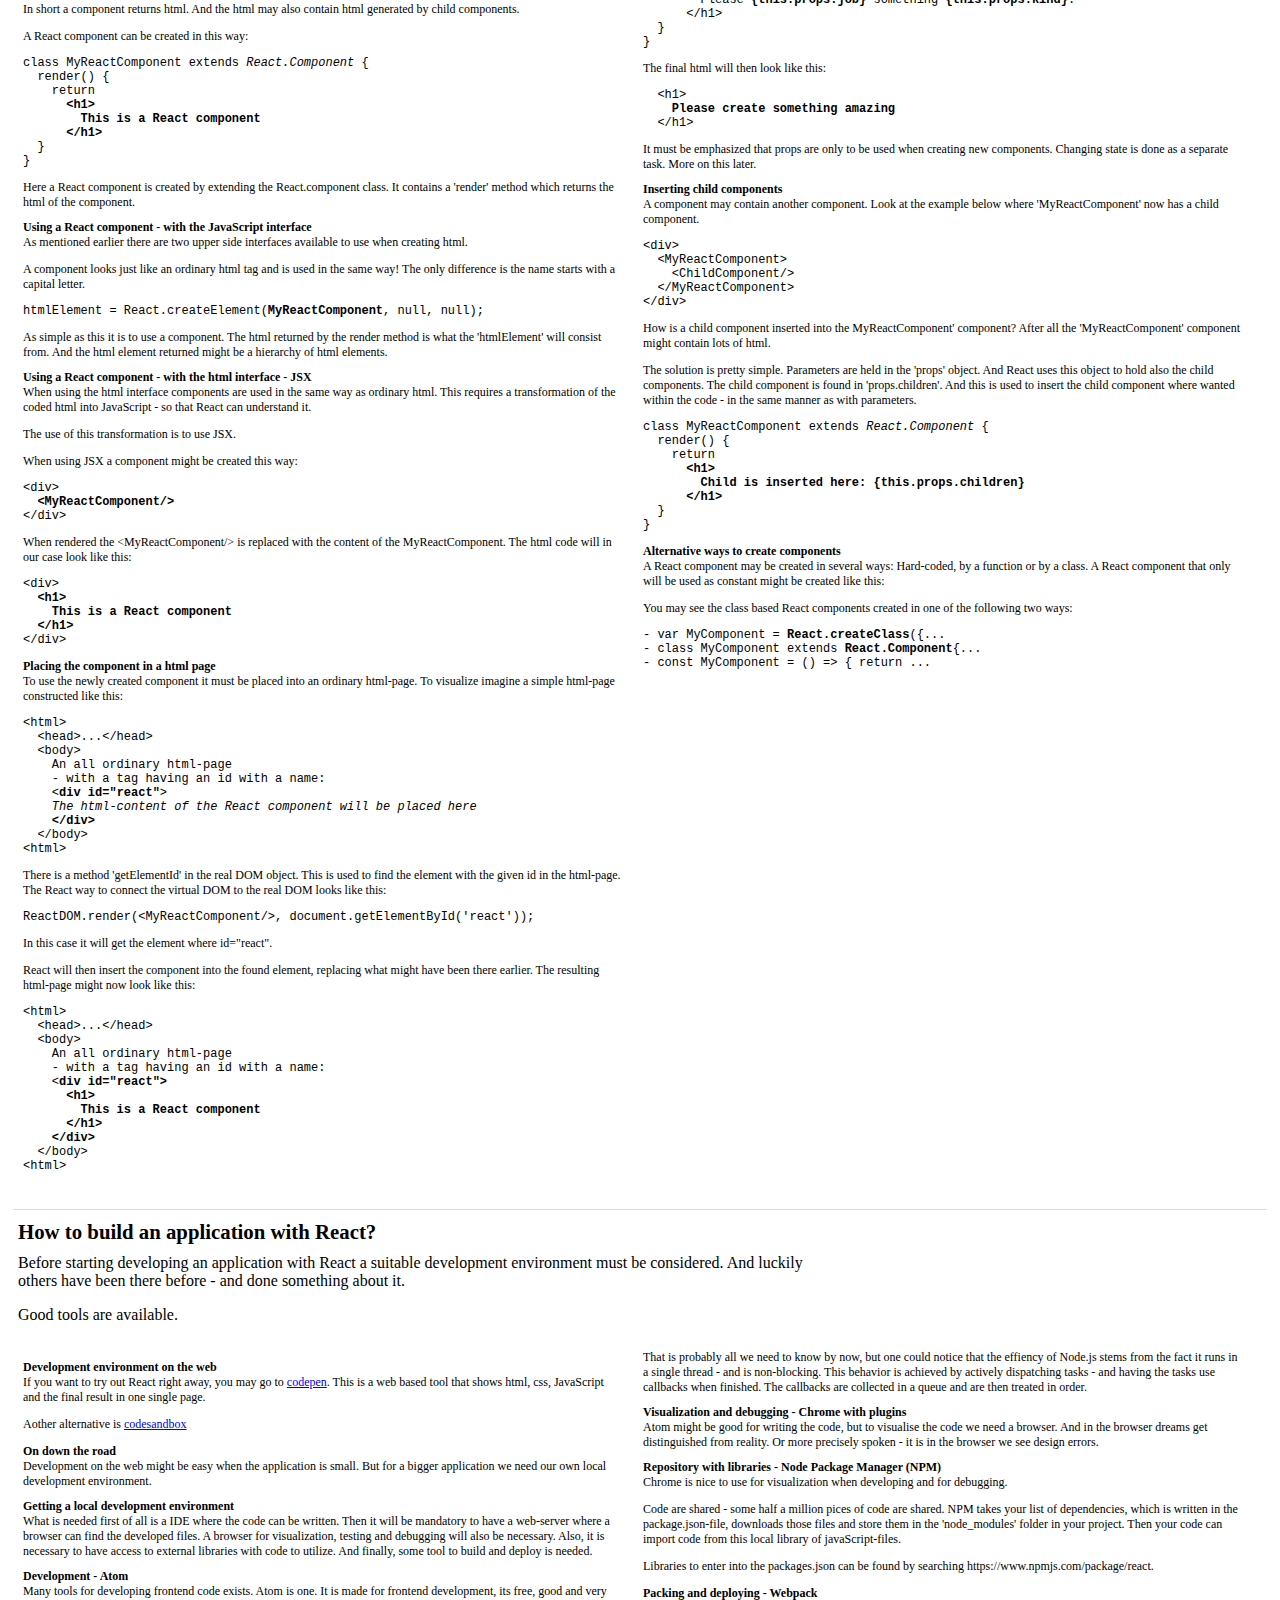
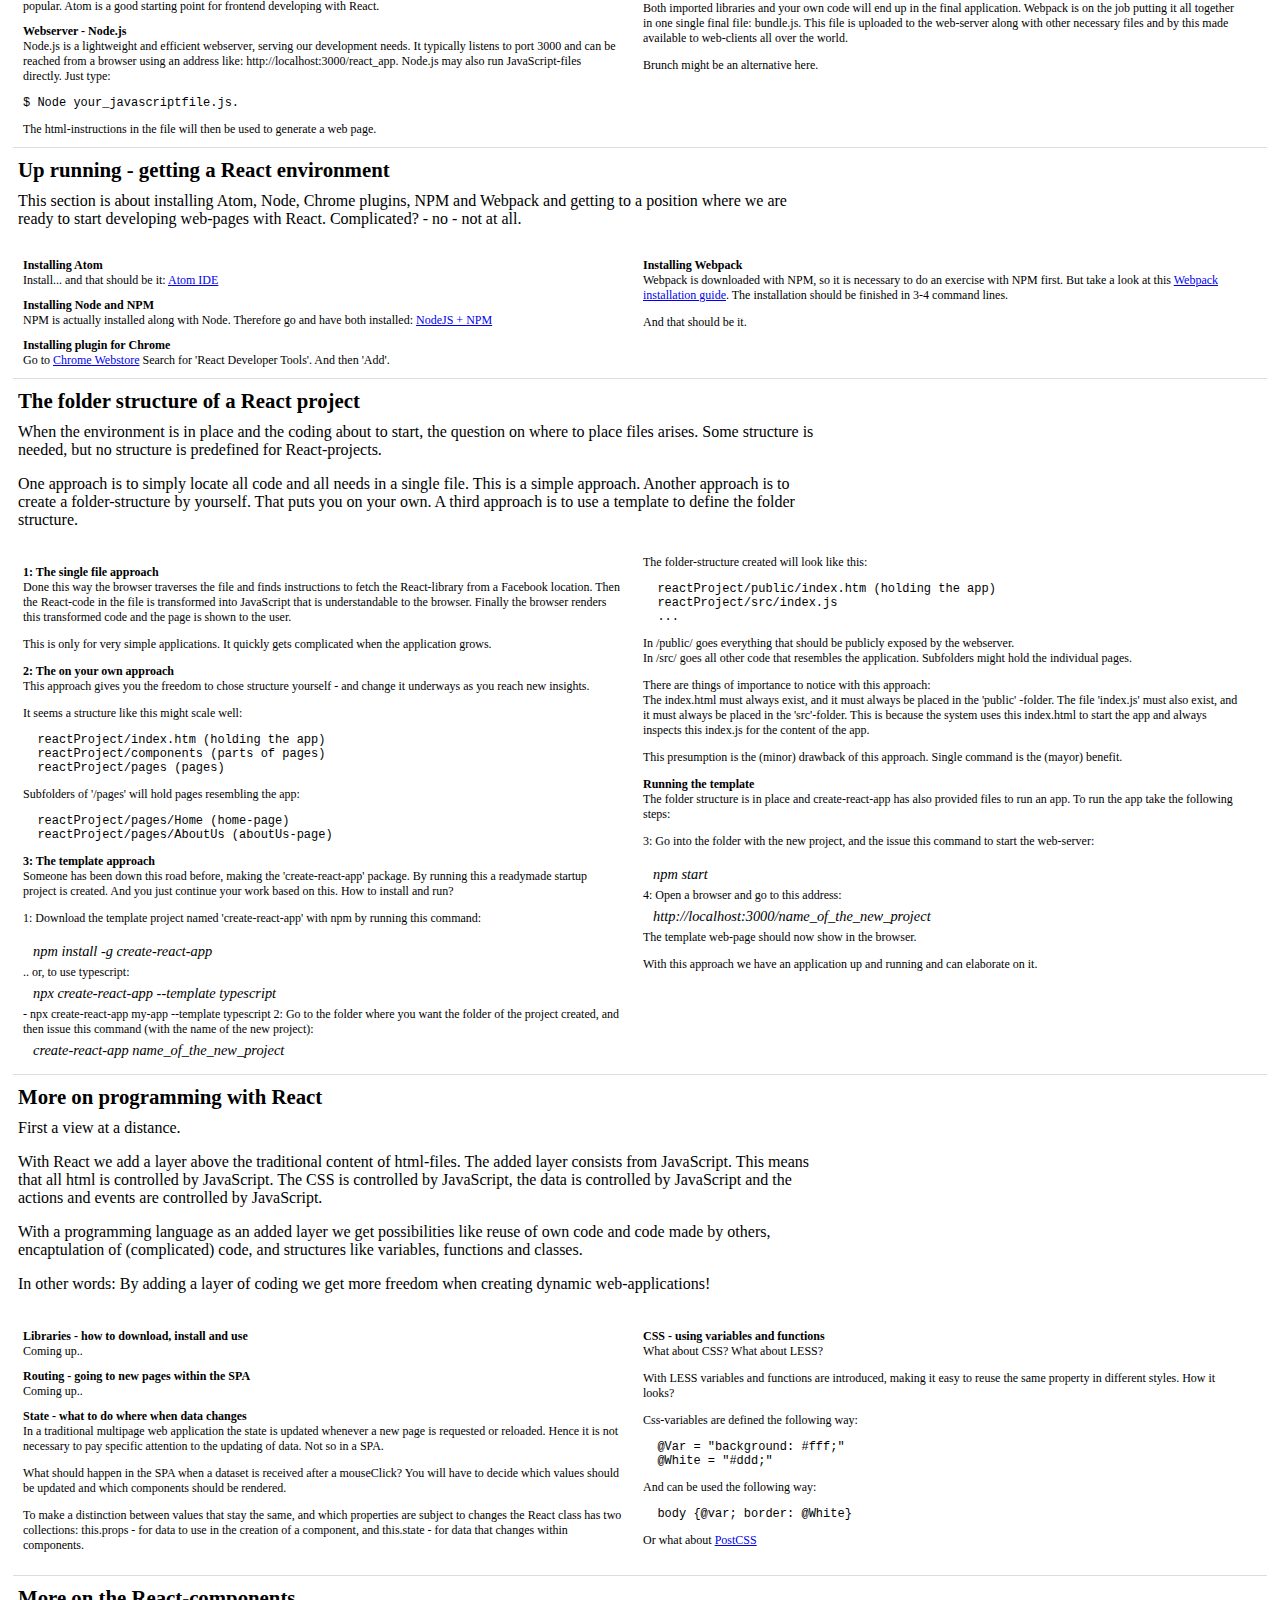
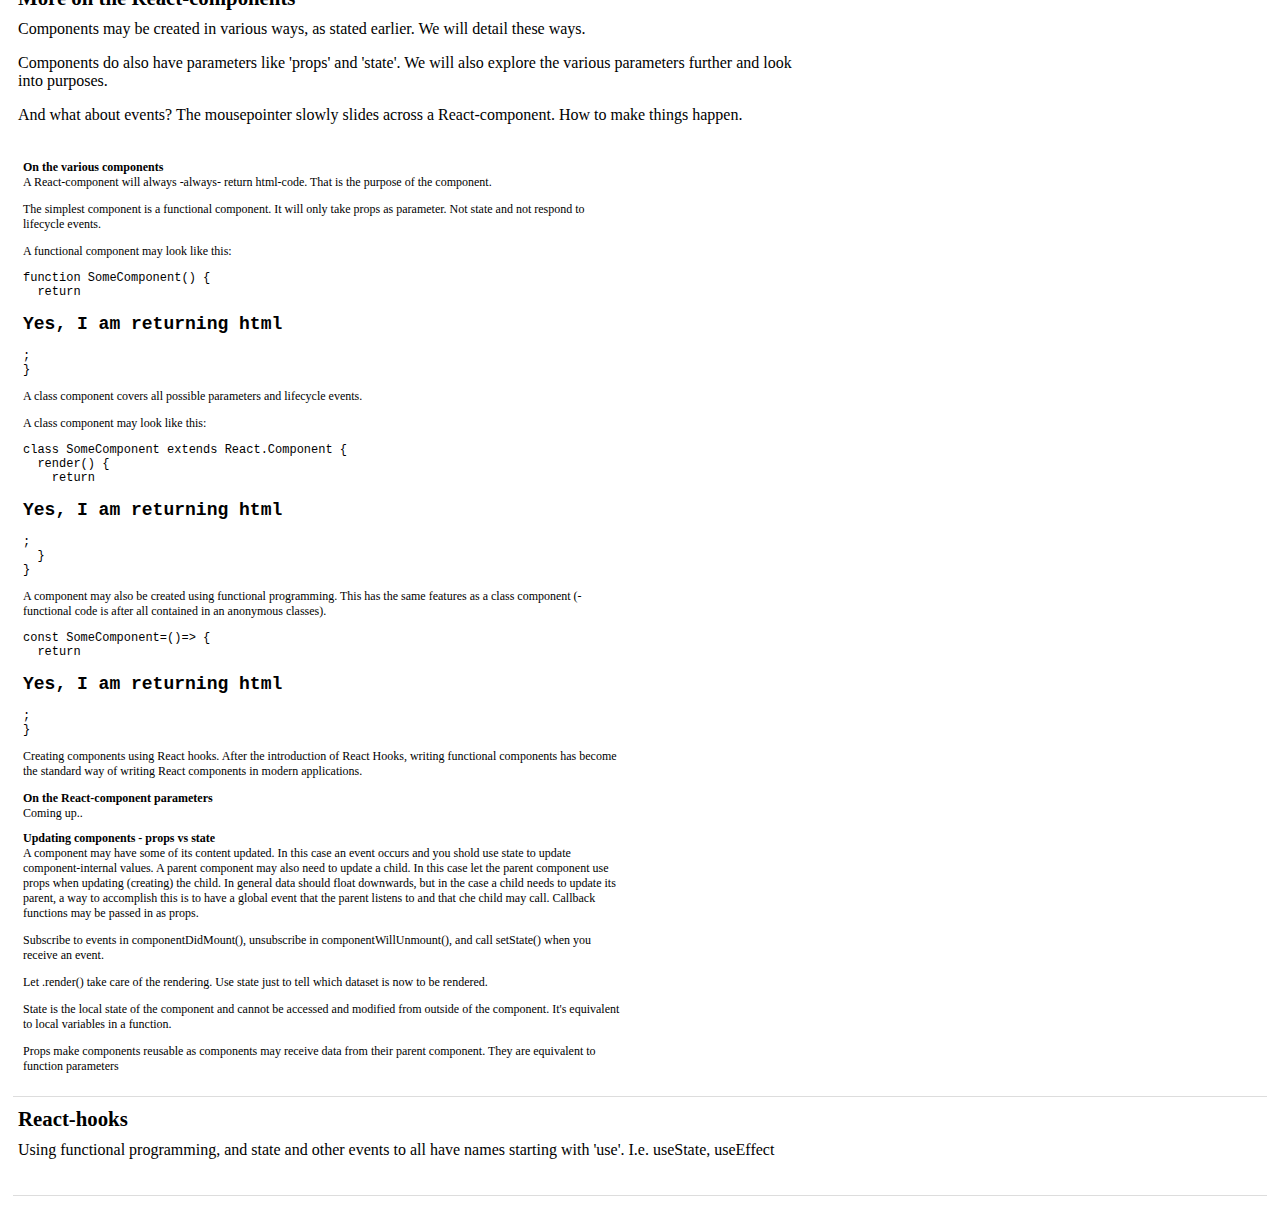
==== commit 5a7bc272: "Update index.html" ====
--- a/index.html
+++ b/index.html
@@ -562,7 +562,9 @@
 	project is created. And you just continue your work based on this. How to install and run?
 	<p/>
 	1: Download the template project named 'create-react-app' with npm by running this command:
-	<div class="command">npm install -g create-react-app</div>
+	<div class="command">npm install -g create-react-app</div> .. or, to use typescript:
+<div class="command">npx create-react-app <my-app> --template typescript</div> - 
+		npx create-react-app my-app --template typescript
 	2: Go to the folder where you want the folder of the project created, and then issue this command (with the name of the new project):<br/>
 	<div class="command">create-react-app name_of_the_new_project </div>
 </div>	
